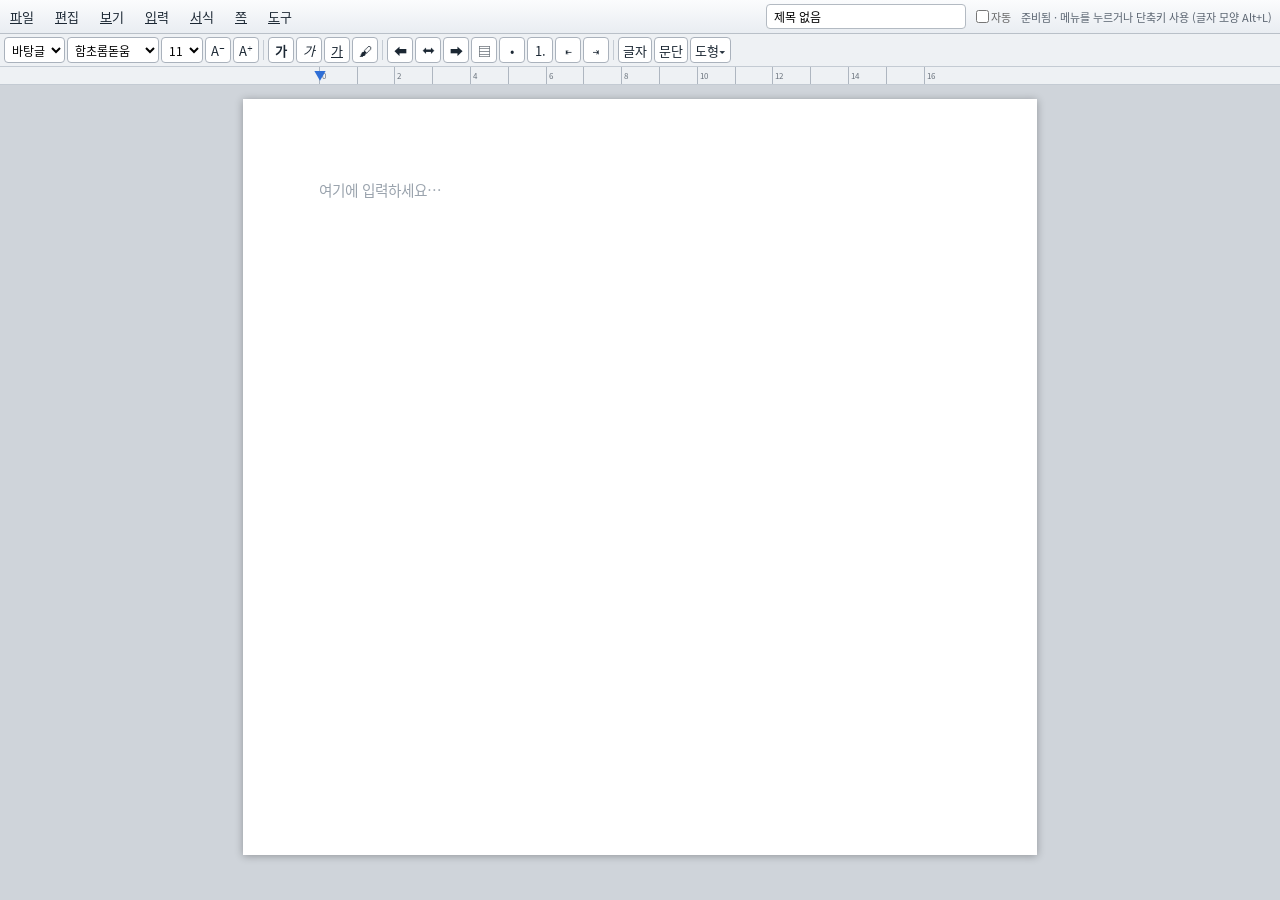
==== index.html @ 689290d2 "hanword 0.1.0 — first public release" ====
<!DOCTYPE html>
<html lang="ko">
<head>
<meta charset="utf-8">
<meta name="viewport" content="width=device-width, initial-scale=1">
<title>한워드</title>
<link rel="stylesheet" href="/editor.css">
<meta name="description" content="한워드 — 설치 없이 브라우저에서 바로 쓰는 무료 한글 워드프로세서. HWPX·PDF·HTML 변환, 자동 저장, 한글 서식 편집.">
<meta name="keywords" content="한글 워드프로세서, 온라인 워드, 무료 워드프로세서, 웹 문서편집기, HWPX, 한워드, hwp 변환, hanword">
<meta name="robots" content="index, follow">
  <meta name="google-site-verification" content="mN7aCFzYx5FIYJWHyknNnNl33EuWTQPsjoKomW9cOM0">
  <meta name="naver-site-verification" content="97799c5bd100fdd92e61cc802711483b612ce0b4">
<meta property="og:type" content="website">
<meta property="og:title" content="한워드 — 무료 온라인 한글 워드프로세서">
<meta property="og:description" content="설치 없이 브라우저에서 바로 쓰는 무료 한글 워드프로세서. HWPX·PDF·HTML 변환 지원.">
<meta property="og:locale" content="ko_KR">
<meta name="twitter:card" content="summary">
<meta name="twitter:title" content="한워드 — 무료 온라인 한글 워드프로세서">
<meta name="twitter:description" content="설치 없이 브라우저에서 바로 쓰는 무료 한글 워드프로세서. HWPX·PDF·HTML 변환 지원.">
<script type="application/ld+json">{"@context":"https://schema.org","@type":"WebApplication","name":"한워드","applicationCategory":"BusinessApplication","operatingSystem":"Web","inLanguage":"ko","offers":{"@type":"Offer","price":"0","priceCurrency":"KRW"},"description":"설치 없이 브라우저에서 쓰는 무료 한글 워드프로세서. HWPX·PDF·HTML 변환, 자동 저장 지원."}</script>
</head>
<body>
  <!-- ① 메뉴 막대 + 문서이름/상태(메뉴 우측 빈 공간 활용) -->
  <div id="topbar">
    <div id="menubar"></div>
    <div id="infobar">
      <input id="docname" value="제목 없음" autocomplete="off" spellcheck="false">
      <label id="autosave-lbl" title="30초마다 자동 저장(끄면 Ctrl+S 수동)" style="font-size:11px;color:#666;display:inline-flex;align-items:center;gap:2px;white-space:nowrap;margin:0 4px"><input type="checkbox" id="autosave" style="margin:0;width:13px;height:13px"> 자동</label>
      <span id="status"></span>
    </div>
  </div>
  <!-- 풀다운 컨테이너 -->
  <div id="dropdown" class="hidden"></div>

  <!-- ② 서식 도구 상자 -->
  <div id="toolbar">
    <select id="styleSel" class="t-sel" title="스타일(F6)">
      <option value="P">바탕글</option>
      <option value="H1">제목 1</option>
      <option value="H2">제목 2</option>
      <option value="H3">제목 3</option>
    </select>
    <select id="fontSel" class="t-sel" title="글꼴">
      <option value='"함초롬돋움","NotoKR",sans-serif'>함초롬돋움</option>
      <option value='"함초롬바탕","NotoKR",serif'>함초롬바탕</option>
          <option value='"UnBatang","NotoKR",serif'>은바탕(KTUG)</option>
      <option value='"맑은 고딕","NotoKR",sans-serif'>맑은 고딕</option>
      <option value='"나눔고딕","NanumGothic","NotoKR",sans-serif'>나눔고딕</option>
      <option value='"굴림","NotoKR",sans-serif'>굴림</option>
      <option value='"돋움","NotoKR",sans-serif'>돋움</option>
      <option value='"바탕","NotoKR",serif'>바탕</option>
      <option value='"궁서","NotoKR",serif'>궁서</option>
      <option value='"HY견고딕","NotoKR",sans-serif'>HY견고딕</option>
      <option value='"D2Coding","NotoKR",monospace'>고정폭</option>
    </select>
    <select id="sizeSel" class="t-sel sm" title="글자 크기">
      <option>8</option><option>9</option><option>10</option><option selected>11</option>
      <option>12</option><option>14</option><option>16</option><option>18</option>
      <option>20</option><option>24</option><option>28</option><option>36</option>
    </select>
    <button class="t-btn" data-act="smaller" title="작게(Ctrl+[)">A⁻</button>
    <button class="t-btn" data-act="bigger" title="크게(Ctrl+])">A⁺</button>
    <span class="t-sep"></span>
    <button class="t-btn" data-act="bold" title="진하게(Ctrl+B)"><b>가</b></button>
    <button class="t-btn" data-act="italic" title="기울임(Ctrl+I)"><i>가</i></button>
    <button class="t-btn" data-act="underline" title="밑줄(Ctrl+U)"><u>가</u></button>
    <button class="t-btn" data-act="formatCopy" title="모양 복사(Alt+C)">🖌</button>
    <span class="t-sep"></span>
    <button class="t-btn" data-act="justifyLeft" title="왼쪽(Ctrl+Shift+L)">⬅</button>
    <button class="t-btn" data-act="justifyCenter" title="가운데(Ctrl+Shift+C)">⬌</button>
    <button class="t-btn" data-act="justifyRight" title="오른쪽(Ctrl+Shift+R)">➡</button>
    <button class="t-btn" data-act="justifyFull" title="양쪽(Ctrl+Shift+M)">▤</button>
    <button class="t-btn" data-act="insertUnorderedList" title="글머리표">•</button>
    <button class="t-btn" data-act="insertOrderedList" title="번호 매기기">1.</button>
    <button class="t-btn" data-act="indentLess" title="내어쓰기">⇤</button>
    <button class="t-btn" data-act="indentMore" title="들여쓰기">⇥</button>
    <span class="t-sep"></span>
    <button class="t-btn" data-act="charDlg" title="글자 모양(Alt+L)">글자</button>
    <button class="t-btn" data-act="paraDlg" title="문단 모양(Alt+T)">문단</button>
    <button class="t-btn" data-act="shapeBox" title="도형 그리기(사각형·원·선)">도형▾</button>
  </div>

  <!-- 표 도구 막대 (표 안에 커서 있을 때만 표시) -->
  <div id="tabletools" class="hidden">
    <span class="tt-label">표</span>
    <button class="t-btn" data-tt="placeChar" title="글자처럼 배치(정렬로 이동)">글자</button>
    <button class="t-btn" data-tt="placeFixed" title="고정 배치(손잡이로 끌어 이동)">고정</button>
    <button class="t-btn" data-tt="placeFloat" title="문단 배치(어울림: 글자가 표를 좌/우로 피해감)">문단</button>
    <button class="t-btn" data-tt="offXm" title="표 왼쪽(글자처럼)">↤</button>
    <button class="t-btn" data-tt="offXc" title="표 가운데(글자처럼)">▣</button>
    <button class="t-btn" data-tt="offXp" title="표 오른쪽(글자처럼)">↦</button>
    <button class="t-btn" data-tt="copyTable" title="복사: 셀블록(F5) 선택 시 블록만 복사 → 표 셀에 붙이면 채우고 본문에 붙이면 새 표 / 아니면 표 전체">복사</button>
    <button class="t-btn" data-tt="cutTable" title="표 오려두기">오림</button>
    <button class="t-btn danger" data-tt="delTable" title="표 삭제">표✕</button>
    <span class="t-sep"></span>
    <button class="t-btn" data-tt="rowAbove" title="위에 줄 추가">↑줄</button>
    <button class="t-btn" data-tt="rowBelow" title="아래에 줄 추가">↓줄</button>
    <button class="t-btn" data-tt="colLeft" title="왼쪽에 칸 추가">←칸</button>
    <button class="t-btn" data-tt="colRight" title="오른쪽에 칸 추가">칸→</button>
    <button class="t-btn" data-tt="delRow" title="줄 지우기">줄✕</button>
    <button class="t-btn" data-tt="delCol" title="칸 지우기">칸✕</button>
    <span class="t-sep"></span>
    <button class="t-btn" data-tt="merge" title="셀 합치기">병합</button>
    <button class="t-btn" data-tt="split" title="셀 나누기">나눔</button>
    <button class="t-btn" data-tt="joinTable" title="표 붙이기: 바로 아래 표와 합침(열 수 같을 때)">표+</button>
    <button class="t-btn" data-tt="splitTable" title="표 나누기: 캐럿 행 기준 위/아래 두 표로">표−</button>
    <button class="t-btn" data-tt="border" title="셀 테두리 그리기(실선·점선·파선·이중선·숨김)">⊞</button>
    <input type="color" id="cellbg" value="#ffff99" title="셀 배경색(F5→C)" aria-hidden="true" style="position:absolute;left:-9999px;width:1px;height:1px;opacity:0">
  </div>

  <!-- 도형/개체 도구상자 — 도형▾ 토글 또는 개체 선택 시 도구모음 아래에 표시. 앞쪽=도형 그리기(작은 아이콘), 뒤=개체 편집 -->
  <div id="objtools" class="hidden">
    <span class="ot-label">도형</span>
    <button class="t-btn ins" data-shape="rect" title="사각형 그리기">▭</button>
    <button class="t-btn ins" data-shape="circle" title="원 그리기">◯</button>
    <button class="t-btn ins" data-shape="line" title="선 그리기">╱</button>
    <span class="t-sep"></span>
    <button class="t-btn" data-obj="place" title="배치 토글: 글자처럼→어울림좌→어울림우→자유배치">배치</button>
    <button class="t-btn" data-obj="rotL" title="왼쪽으로 15° 회전">↺</button>
    <button class="t-btn" data-obj="rotR" title="오른쪽으로 15° 회전">↻</button>
    <button class="t-btn" data-obj="flipH" title="좌우 반전">⇋</button>
    <button class="t-btn" data-obj="flipV" title="상하 반전">⇅</button>
    <button class="t-btn" data-obj="addsel" title="다중 선택 모드: 켠 뒤 개체들을 탭해 추가/해제">＋선택</button>
    <button class="t-btn" data-obj="group" title="선택 개체 묶기(2개 이상)">묶기</button>
    <button class="t-btn" data-obj="ungroup" title="묶은 개체 풀기">풀기</button>
    <button class="t-btn" data-obj="align" title="정렬/배분/같은 크기(2개 이상)">맞춤▾</button>
    <button class="t-btn" data-obj="zorder" title="겹침 순서(앞/뒤)">순서▾</button>
    <button class="t-btn" data-obj="crop" title="이미지 자르기">✂</button>
    <button class="t-btn" data-obj="style" title="도형 색·선 스타일">스타일▾</button>
    <button class="t-btn" data-obj="copy" title="개체 복사(붙이기로 삽입)">복사</button>
    <button class="t-btn danger" data-obj="del" title="개체 삭제(또는 Delete)">✕</button>
  </div>
  <div id="aligntools" class="hidden">
    <button class="t-btn" data-al="left" title="왼쪽 맞춤">⇤</button>
    <button class="t-btn" data-al="hcenter" title="가로 가운데 맞춤">⇔</button>
    <button class="t-btn" data-al="right" title="오른쪽 맞춤">⇥</button>
    <button class="t-btn" data-al="top" title="위 맞춤">⤒</button>
    <button class="t-btn" data-al="vcenter" title="세로 가운데 맞춤">⇕</button>
    <button class="t-btn" data-al="bottom" title="아래 맞춤">⤓</button>
    <button class="t-btn" data-al="disth" title="가로 간격 동일(3개+)">↔</button>
    <button class="t-btn" data-al="distv" title="세로 간격 동일(3개+)">↕</button>
    <button class="t-btn" data-al="samew" title="폭 같게(대표 기준)">◫</button>
    <button class="t-btn" data-al="sameh" title="높이 같게(대표 기준)">⬓</button>
  </div>
  <div id="croptools" class="hidden">
    <button class="t-btn" data-crop="t" title="위쪽 자르기">위↓</button>
    <button class="t-btn" data-crop="b" title="아래쪽 자르기">아래↑</button>
    <button class="t-btn" data-crop="l" title="왼쪽 자르기">왼→</button>
    <button class="t-btn" data-crop="r" title="오른쪽 자르기">오른←</button>
    <button class="t-btn" data-crop="t-" title="위쪽 되돌리기">위↑</button>
    <button class="t-btn" data-crop="b-" title="아래쪽 되돌리기">아래↓</button>
    <button class="t-btn" data-crop="l-" title="왼쪽 되돌리기">왼←</button>
    <button class="t-btn" data-crop="r-" title="오른쪽 되돌리기">오른→</button>
    <button class="t-btn" data-crop="reset" title="자르기 초기화">초기화</button>
  </div>
  <div id="zordertools" class="hidden">
    <button class="t-btn" data-z="front" title="맨 앞으로">⤒ 맨앞</button>
    <button class="t-btn" data-z="forward" title="한 단계 앞으로">↑ 앞으로</button>
    <button class="t-btn" data-z="backward" title="한 단계 뒤로">↓ 뒤로</button>
    <button class="t-btn" data-z="back" title="맨 뒤로">⤓ 맨뒤</button>
    <button class="t-btn" data-z="textfront" title="글 바로 앞으로">글앞</button>
    <button class="t-btn" data-z="textback" title="글 뒤로(배경처럼 글이 위에)">글뒤</button>
  </div>
  <div id="placetools" class="hidden">
    <button class="t-btn" data-pl="char" title="글자처럼: 글 흐름 속에서 큰 글자 취급(기본)">글자</button>
    <button class="t-btn" data-pl="float" title="어울림 왼쪽: 글이 오른쪽으로 감쌈">어울림좌</button>
    <button class="t-btn" data-pl="floatR" title="어울림 오른쪽: 글이 왼쪽으로 감쌈">어울림우</button>
    <button class="t-btn" data-pl="fixed" title="쪽 고정: 글과 무관하게 그 자리에 붙박이">고정</button>
  </div>
  <div id="shapetools" class="hidden">
    <div class="strow">
      <button class="t-btn tgt on" data-target="fill" title="색을 채우기에 적용">채우기</button>
      <button class="t-btn tgt" data-target="stroke" title="색을 선에 적용">선색</button>
      <button class="t-btn" data-fill="none" title="채우기 없음(투명)">없음</button>
    </div>
    <div class="palette" id="sh-palette"></div>
    <div class="strow">
      <span class="stlbl">선</span>
      <button class="t-btn" data-sw="-1" title="선 얇게">−</button>
      <button class="t-btn" data-sw="1" title="선 굵게">+</button>
      <button class="t-btn" data-dash="solid" title="실선">실</button>
      <button class="t-btn" data-dash="dash" title="파선">┄</button>
      <button class="t-btn" data-dash="dot" title="점선">⋯</button>
    </div>
  </div>

  <!-- 눈금자(들여쓰기 드래그) -->
  <div id="ruler"><div class="ticks"></div><div id="indentMarker" title="왼쪽 들여쓰기">▼</div></div>

  <!-- ④ 문서 편집 영역 -->
  <div id="pagewrap">
    <div id="page" contenteditable="true" spellcheck="false"><p><br></p></div>
  </div>

  <!-- ===== 대화상자들 ===== -->
  <div class="modal hidden" id="m-open"><div class="dlg">
    <div class="dlg-h"><span id="m-open-title">불러오기</span><button class="dlg-x" data-close>✕</button></div>
    <div class="dlg-b"><div id="doclist"></div></div>
  </div></div>

  <div class="modal hidden" id="m-char"><div class="dlg">
    <div class="dlg-h">글자 모양<button class="dlg-x" data-close>✕</button></div>
    <div class="dlg-b">
      <div class="frow"><label>글꼴</label>
        <select id="c-font"><option value='"함초롬돋움","NotoKR",sans-serif'>함초롬돋움</option>
          <option value='"함초롬바탕","NotoKR",serif'>함초롬바탕</option>
          <option value='"UnBatang","NotoKR",serif'>은바탕(KTUG)</option>
          <option value='"맑은 고딕","NotoKR",sans-serif'>맑은 고딕</option>
          <option value='"나눔고딕","NanumGothic","NotoKR",sans-serif'>나눔고딕</option>
          <option value='"굴림","NotoKR",sans-serif'>굴림</option>
          <option value='"돋움","NotoKR",sans-serif'>돋움</option>
          <option value='"바탕","NotoKR",serif'>바탕</option>
          <option value='"궁서","NotoKR",serif'>궁서</option>
          <option value='"HY견고딕","NotoKR",sans-serif'>HY견고딕</option>
          <option value='"D2Coding","NotoKR",monospace'>고정폭</option></select></div>
      <div class="frow"><label>기준 크기</label>
        <input id="c-size" type="number" min="6" max="96" value="11"> pt</div>
      <div class="frow"><label>속성</label>
        <span class="attrs">
          <button class="att" data-att="bold"><b>진하게</b></button>
          <button class="att" data-att="italic"><i>기울임</i></button>
          <button class="att" data-att="underline"><u>밑줄</u></button>
          <button class="att" data-att="strike"><s>취소선</s></button>
          <button class="att" data-att="superscript" title="위 첨자">x²</button>
          <button class="att" data-att="subscript" title="아래 첨자">x₂</button>
        </span></div>
      <div class="frow"><label>글자색</label>
        <input id="c-color" type="hidden" value="#000000">
        <span id="c-color-cur" class="cur-sw" title="현재 글자색"></span>
        <div class="cpalette" data-for="c-color" data-cur="c-color-cur"></div>
      </div>
      <div class="frow"><label>자간</label><input id="c-spacing" type="number" min="-4" max="15" step="0.5" value="0"> pt</div>
      <div class="frow"><label>음영색</label>
        <input id="c-bg" type="hidden" value="#ffffff" data-none="1">
        <span id="c-bg-cur" class="cur-sw" title="현재 음영색"></span>
        <div class="cpalette" data-for="c-bg" data-cur="c-bg-cur"></div>
        <button id="c-bg-none" class="mini">없음</button></div>
    </div>
    <div class="dlg-f"><button class="ok" data-act="charApply">설정</button><button data-close>취소</button></div>
  </div></div>

  <div class="modal hidden" id="m-para"><div class="dlg">
    <div class="dlg-h">문단 모양<button class="dlg-x" data-close>✕</button></div>
    <div class="dlg-b">
      <div class="frow"><label>정렬 방식</label>
        <span class="seg" id="p-align">
          <button data-al="left">왼쪽</button><button data-al="center">가운데</button>
          <button data-al="right">오른쪽</button><button data-al="justify">양쪽</button></span></div>
      <div class="frow"><label>줄 간격</label><input id="p-line" type="number" min="80" max="300" step="10" value="160"> %</div>
      <div class="frow"><label>왼쪽 여백</label><input id="p-ml" type="number" min="0" max="150" value="0"> pt</div>
      <div class="frow"><label>오른쪽 여백</label><input id="p-mr" type="number" min="0" max="150" value="0"> pt</div>
      <div class="frow"><label>첫 줄</label>
        <select id="p-indkind"><option value="0">보통</option><option value="1">들여쓰기</option><option value="-1">내어쓰기</option></select>
        <input id="p-ind" type="number" min="0" max="75" value="0"> pt</div>
      <div class="frow"><label>문단 위/아래</label>
        <input id="p-st" type="number" min="0" max="75" value="0"> / <input id="p-sb" type="number" min="0" max="75" value="0"> pt</div>
    </div>
    <div class="dlg-f"><button class="ok" data-act="paraApply">설정</button><button data-close>취소</button></div>
  </div></div>

  <div class="modal hidden" id="m-page"><div class="dlg">
    <div class="dlg-h">편집 용지<button class="dlg-x" data-close>✕</button></div>
    <div class="dlg-b">
      <div class="frow"><label>용지 종류</label>
        <select id="pg-paper">
          <option value="A3">A3 (297×420)</option>
          <option value="A4">A4 (210×297)</option>
          <option value="A5">A5 (148×210)</option>
          <option value="A6">A6 (105×148)</option>
          <option value="B4">B4 (257×364)</option>
          <option value="B5">B5 (182×257)</option>
          <option value="B6">B6 (128×182)</option>
          <option value="Letter">Letter (216×279)</option>
          <option value="Legal">Legal (216×356)</option>
          <option value="Tabloid">Tabloid (279×432)</option>
        </select></div>
      <div class="frow"><label>용지 방향</label>
        <span class="seg" id="pg-orient"><button data-or="portrait">세로</button><button data-or="landscape">가로</button></span></div>
      <div class="frow"><label>위/아래 여백</label>
        <input id="pg-mt" type="number" min="0" max="60" value="20"> / <input id="pg-mb" type="number" min="0" max="60" value="20"> mm</div>
      <div class="frow"><label>왼/오른 여백</label>
        <input id="pg-ml" type="number" min="0" max="60" value="20"> / <input id="pg-mr" type="number" min="0" max="60" value="20"> mm</div>
      <div class="frow"><label>쪽 테두리</label>
        <select id="pg-border">
          <option value="">없음</option>
          <option value="solid">실선</option>
          <option value="dotted">점선</option>
          <option value="dashed">파선</option>
          <option value="double">이중선</option>
        </select>
        <select id="pg-border-w">
          <option value="1">1px</option>
          <option value="2">2px</option>
          <option value="3">3px</option>
        </select></div>
      <div class="frow"><label>쪽 배경색</label>
        <input id="pg-bg" type="hidden"><span id="pg-bg-cur" class="cur-sw"></span>
        <div class="cpalette" data-for="pg-bg" data-cur="pg-bg-cur"></div>
        <button class="t-btn" id="pg-bg-none" type="button" title="배경색 없음">없음</button></div>
      <div class="frow"><label>배경 그림 <span style="color:#c00000">(계획중)</span></label>
        <span id="pg-bg-img-st" style="font-size:12px;color:#556">없음</span>
        <button class="t-btn" id="pg-bg-clear" type="button" title="배경 그림 지우기" disabled>지우기</button>
        <select id="pg-bg-size" title="배경 그림 채움" disabled>
          <option value="cover">꽉 채움</option>
          <option value="contain">맞춤</option>
          <option value="repeat">바둑판</option>
        </select></div>
      <div class="dlg-hint">쪽 배경 <b>그림</b>: 문서에 그림을 넣고 선택 → 쪽 메뉴의 <b>선택 그림을 쪽 배경으로</b> 지정. 채움방식은 위에서 조절. ⚠️한글(HWPX) 저장에는 배경이 포함되지 않습니다(비호환).</div>
    </div>
    <div class="dlg-f"><button class="ok" data-act="pageApply">설정</button><button data-close>취소</button></div>
  </div></div>

  <div class="modal hidden" id="m-find"><div class="dlg">
    <div class="dlg-h">찾기 / 바꾸기<button class="dlg-x" data-close>✕</button></div>
    <div class="dlg-b">
      <div class="frow"><label>찾을 내용</label><input id="f-q" type="text"></div>
      <div class="frow"><label>바꿀 내용</label><input id="f-r" type="text"></div>
      <div class="frow"><label>옵션</label><span class="attrs">
        <label class="opt"><input type="checkbox" id="f-case"> 대/소문자</label>
        <label class="opt"><input type="checkbox" id="f-word"> 낱말 단위</label>
        <label class="opt"><input type="checkbox" id="f-regex"> 정규식</label>
      </span></div>
      <div class="frow"><label></label><span id="f-count" class="meta"></span></div>
    </div>
    <div class="dlg-f">
      <button data-act="findPrev">◀ 이전</button>
      <button class="ok" data-act="findNext">다음 ▶</button>
      <button data-act="replaceOne">바꾸기</button>
      <button data-act="replaceAll">모두 바꿈</button>
      <button data-close>닫기</button>
    </div>
  </div></div>

  <div class="modal hidden" id="m-link"><div class="dlg">
    <div class="dlg-h" id="m-link-h">하이퍼링크<button class="dlg-x" data-close>✕</button></div>
    <div class="dlg-b">
      <div class="frow"><label>주소(URL)</label><input id="lk-url" type="text" placeholder="https://example.com 또는 name@메일"></div>
      <div class="frow"><label>표시 문구</label><input id="lk-text" type="text" placeholder="(비우면 선택 텍스트/주소 사용)"></div>
      <div class="dlg-hint">Ctrl+클릭으로 링크를 엽니다. http/https/mailto만 허용됩니다.</div>
    </div>
    <div class="dlg-f"><button class="ok" data-act="linkApply">적용</button><button id="m-link-rm" data-act="linkRemove">링크 제거</button><button data-close>취소</button></div>
  </div></div>

  <div class="modal hidden" id="m-table"><div class="dlg">
    <div class="dlg-h">표 만들기<button class="dlg-x" data-close>✕</button></div>
    <div class="dlg-b">
      <div class="frow"><label>줄 수</label><input id="tb-r" type="number" min="1" max="30" value="3"></div>
      <div class="frow"><label>칸 수</label><input id="tb-c" type="number" min="1" max="12" value="3"></div>
    </div>
    <div class="dlg-f"><button class="ok" data-act="tableApply">만들기</button><button data-close>취소</button></div>
  </div></div>

  <div class="modal hidden" id="m-split"><div class="dlg">
    <div class="dlg-h">셀 나누기<button class="dlg-x" data-close>✕</button></div>
    <div class="dlg-b">
      <div class="frow"><label>줄 수</label><input id="sp-r" type="number" min="1" max="20" value="2"></div>
      <div class="frow"><label>칸 수</label><input id="sp-c" type="number" min="1" max="12" value="2"></div>
    </div>
    <div class="dlg-f"><button class="ok" data-act="splitApply">나누기</button><button data-close>취소</button></div>
  </div></div>

  <div class="modal hidden" id="m-cellborder"><div class="dlg">
    <div class="dlg-h">셀 테두리 · 배경색<button class="dlg-x" data-close>✕</button></div>
    <div class="dlg-b">
      <div class="frow"><label>선 종류</label>
        <div class="lsel" id="ls-style">
          <button type="button" class="lsel-btn" id="ls-style-btn"><span class="lprev" data-prev="solid"></span><span class="lsel-txt">실선</span><span class="lsel-arrow">▾</span></button>
          <div class="lsel-list hidden">
            <button type="button" class="bstyle on" data-style="solid"><span class="lprev" data-prev="solid"></span>실선</button>
            <button type="button" class="bstyle" data-style="dotted"><span class="lprev" data-prev="dotted"></span>점선</button>
            <button type="button" class="bstyle" data-style="dashed"><span class="lprev" data-prev="dashed"></span>파선</button>
            <button type="button" class="bstyle" data-style="double"><span class="lprev" data-prev="double"></span>이중선</button>
            <button type="button" class="bstyle" data-style="hidden"><span class="lprev" data-prev="hidden"></span>숨김</button>
          </div>
        </div>
      </div>
      <div class="frow"><label>선 굵기</label>
        <div class="lsel" id="ls-width">
          <button type="button" class="lsel-btn" id="ls-width-btn"><span class="lprev" data-prev="w1"></span><span class="lsel-txt">1px</span><span class="lsel-arrow">▾</span></button>
          <div class="lsel-list hidden">
            <button type="button" class="bwidth on" data-w="1"><span class="lprev" data-prev="w1"></span>1px</button>
            <button type="button" class="bwidth" data-w="2"><span class="lprev" data-prev="w2"></span>2px</button>
            <button type="button" class="bwidth" data-w="3"><span class="lprev" data-prev="w3"></span>3px</button>
          </div>
        </div>
      </div>
      <div class="frow"><label>적용 위치</label>
        <div class="bgrp">
          <button class="bplace" data-place="outer">⊞ 바깥</button>
          <button class="bplace" data-place="inner">▦ 안쪽</button>
          <button class="bplace" data-place="all">▩ 전체</button>
          <button class="bplace" data-place="none">▢ 없음</button>
        </div>
      </div>
      <div class="frow"><label></label>
        <div class="bgrp">
          <button class="bplace" data-place="top">▔ 위</button>
          <button class="bplace" data-place="bottom">▁ 아래</button>
          <button class="bplace" data-place="left">▏ 왼쪽</button>
          <button class="bplace" data-place="right">▕ 오른쪽</button>
        </div>
      </div>
      <div class="frow"><label>배경색</label>
        <div class="cbgpal" id="cbg-pal"></div>
      </div>
      <div class="frow"><label></label>
        <button class="t-btn" id="cbg-none" type="button" title="셀 배경 없음">없음</button>
      </div>
      <div class="dlg-hint">선 종류·굵기를 고르고 위치를 누르면 바로 적용됩니다. 이중선은 3px 고정. 배경색은 견본을 누르면 선택 셀에 바로 칠해집니다. (셀은 F5나 드래그로 선택)</div>
    </div>
    <div class="dlg-f"><button data-close>닫기</button></div>
  </div></div>

  <div class="modal hidden" id="m-headfoot"><div class="dlg">
    <div class="dlg-h">머리말 / 꼬리말 / 쪽 번호<button class="dlg-x" data-close>✕</button></div>
    <div class="dlg-b">
      <div class="frow"><label>머리말</label><input id="hf-header" type="text" placeholder="문서 위쪽 가운데"></div>
      <div class="frow"><label></label><label style="display:flex;align-items:center;gap:6px;cursor:pointer"><input id="hf-oddeven" type="checkbox"> 홀수/짝수 쪽 다르게</label></div>
      <div class="frow hf-oe hidden"><label>홀수쪽 머리말</label><input id="hf-header-odd" type="text" placeholder="1, 3, 5… 쪽"></div>
      <div class="frow hf-oe hidden"><label>짝수쪽 머리말</label><input id="hf-header-even" type="text" placeholder="2, 4, 6… 쪽"></div>
      <div class="frow"><label>꼬리말</label><input id="hf-footer" type="text" placeholder="쪽 번호 없을 때만"></div>
      <div class="frow"><label>쪽 번호</label>
        <select id="hf-pagenum"><option value="">없음</option><option value="center">아래 가운데</option><option value="right">아래 오른쪽</option><option value="left">아래 왼쪽</option></select></div>
      <div class="frow"><label>번호 형식</label>
        <select id="hf-pnformat"><option value="1">1, 2, 3</option><option value="circ">①, ②, ③</option><option value="roman">i, ii, iii</option><option value="hangul">가, 나, 다</option></select></div>
      <div class="frow"><label>시작 번호</label><input id="hf-pnstart" type="number" min="1" step="1" value="1" style="width:80px"></div>
    </div>
    <div class="dlg-f"><button class="ok" data-act="headFootApply">설정</button><button data-close>취소</button></div>
  </div></div>

  <div class="modal hidden" id="m-stats"><div class="dlg">
    <div class="dlg-h">글자 수 / 문서 정보<button class="dlg-x" data-close>✕</button></div>
    <div class="dlg-b">
      <div class="frow"><label>글자 수(공백 포함)</label><span id="st-ch" class="meta"></span></div>
      <div class="frow"><label>글자 수(공백 제외)</label><span id="st-chnos" class="meta"></span></div>
      <div class="frow"><label>단어 수</label><span id="st-words" class="meta"></span></div>
      <div class="frow"><label>문단 수</label><span id="st-paras" class="meta"></span></div>
      <div class="frow"><label>표 / 그림</label><span id="st-obj" class="meta"></span></div>
    </div>
    <div class="dlg-f"><button class="ok" data-close>닫기</button></div>
  </div></div>

  <div class="modal hidden" id="m-quit"><div class="dlg">
    <div class="dlg-h">끝내기<button class="dlg-x" data-close>✕</button></div>
    <div class="dlg-b"><p style="margin:.2em 0">저장하지 않은 변경이 있습니다. 저장할까요?</p></div>
    <div class="dlg-f"><button class="ok" id="quit-save">저장 후 끝</button><button id="quit-discard">저장 안 함</button><button id="quit-cancel">취소</button></div>
  </div></div>

  <div class="modal hidden" id="m-toc"><div class="dlg">
    <div class="dlg-h">목차 생성<button class="dlg-x" data-close>✕</button></div>
    <div class="dlg-b"><p id="toc-info" style="font-size:13px;line-height:1.6;margin:0">1페이지 맨 앞에 목차를 생성합니다.</p></div>
    <div class="dlg-f"><button class="ok" data-act="tocGenDo">생성</button><button data-close>취소</button></div>
  </div></div>

  <div class="modal hidden" id="m-pdfmode"><div class="dlg">
    <div class="dlg-h">PDF 열기 방식<button class="dlg-x" data-close>✕</button></div>
    <div class="dlg-b"><p style="font-size:13px;line-height:1.6;margin:0">PDF를 어떻게 열까요?<br><b>그대로</b> — 쪽을 그림으로 렌더(원본 그대로, 편집 불가·표·서식 유지).<br><b>글자만</b> — 글자를 뽑아 문단으로(편집 가능, 원래 배치는 사라짐).</p></div>
    <div class="dlg-f"><button class="ok" data-act="pdfModeImage">그대로</button><button data-act="pdfModeText">글자만</button><button data-close>취소</button></div>
  </div></div>

  <div class="modal hidden" id="m-spell"><div class="dlg">
    <div class="dlg-h">맞춤법 검사 (자주 틀리는 말)<button class="dlg-x" data-close>✕</button></div>
    <div class="dlg-b"><div id="spell-list"></div></div>
    <div class="dlg-f"><button class="ok" data-act="spellFixAll">모두 고치기</button><button data-close>닫기</button></div>
  </div></div>

  <div class="modal hidden" id="m-symbol"><div class="dlg">
    <div class="dlg-h">특수 문자<button class="dlg-x" data-close>✕</button></div>
    <div class="dlg-b"><div id="symtabs"></div><div id="symgrid"></div></div>
    <div class="dlg-f"><button class="ok" data-close>닫기</button></div>
  </div></div>

  <div class="modal hidden" id="m-list"><div class="dlg">
    <div class="dlg-h">목록 속성<button class="dlg-x" data-close>✕</button></div>
    <div class="dlg-b">
      <div class="frow"><label>스타일</label><select id="ls-type"></select></div>
      <div class="frow" id="ls-startrow"><label>시작 번호</label><input id="ls-start" type="number" min="1" max="9999" value="1"></div>
    </div>
    <div class="dlg-f"><button class="ok" data-act="listApply">적용</button><button data-close>취소</button></div>
  </div></div>

  <div class="modal hidden" id="m-style"><div class="dlg">
    <div class="dlg-h">스타일<button class="dlg-x" data-close>✕</button></div>
    <div class="dlg-b"><div id="stylelist">
      <button class="mi" data-block="P">바탕글</button>
      <button class="mi" data-block="H1">제목 1</button>
      <button class="mi" data-block="H2">제목 2</button>
      <button class="mi" data-block="H3">제목 3</button>
    </div></div>
    <div class="dlg-f"><button class="ok" data-close>닫기</button></div>
  </div></div>

  <div id="ctxmenu" class="hidden">
    <div id="ctx-tbl" class="hidden"><!-- 표 안에서 우클릭 시에만 표시(웹포팅 복원 2026-07-17: #9 주인 승인 표 ctx메뉴 — embed 분기가 미포함) -->
      <button class="ctx" data-act="rowAbove">위에 줄 추가</button>
      <button class="ctx" data-act="rowBelow">아래에 줄 추가</button>
      <button class="ctx" data-act="colLeft">왼쪽에 칸 추가</button>
      <button class="ctx" data-act="colRight">오른쪽에 칸 추가</button>
      <button class="ctx sep" data-act="delRow">줄 지우기</button>
      <button class="ctx" data-act="delCol">칸 지우기</button>
      <button class="ctx sep" data-act="merge">셀 합치기</button>
      <button class="ctx" data-act="split">셀 나누기</button>
      <button class="ctx sep" data-act="border">셀 테두리 그리기…</button>
      <button class="ctx" data-act="delTable">표 지우기</button>
    </div>
    <button class="ctx" data-act="cut">오려 두기</button>
    <button class="ctx" data-act="copy">복사하기</button>
    <button class="ctx" data-act="paste">붙이기</button>
    <button class="ctx" data-act="selectall">모두 선택</button>
    <button class="ctx sep" data-act="charDlg">글자 모양</button>
    <button class="ctx" data-act="paraDlg">문단 모양</button>
  </div>

  <div id="toast" class="hidden"></div>

<script src="/wp-core.js"></script>
<script src="/wp-format.js"></script>
<script src="/wp-table.js"></script>
<script src="/wp-find.js"></script>
<script src="/wp-io.js"></script>
<script src="/wp-input.js"></script>
<script src="/wp-obj.js"></script>
<script src="/wp-ruler.js"></script>
<script src="/wp-page.js"></script>
<script src="/wp-preview.js"></script>
<script src="/wp-fullview.js"></script>
<script src="/wp-print.js"></script>
<script src="/wp-board.js"></script>
<script>if(location.search.indexOf("debug=1")>=0){var s=document.createElement("script");s.src="/debug.js";document.body.appendChild(s);}</script>
</body>
</html>
---- editor.css ----
/* RG DS 한워드 — 아래한글(HWP) 스타일. DSI-2(640x480) 터치. 밝은 테마 */
@font-face { font-family:"NotoKR"; src:url("/font/NotoSansKR-Regular.otf") format("opentype"); font-display:swap; }
/* 오픈 한글 웹폰트(font/ 폴더, 라이선스는 licenses/ 참고). 실제 사용된 폰트만 lazy 다운로드·캐시 */
@font-face { font-family:"Noto Sans KR"; font-weight:400; src:url("/font/NotoSansKR-Regular.otf") format("opentype"); font-display:swap; }
@font-face { font-family:"Noto Sans KR"; font-weight:700; src:url("/font/NotoSansKR-Bold.otf") format("opentype"); font-display:swap; }
@font-face { font-family:"Noto Serif KR"; font-weight:400; src:url("/font/NotoSerifKR-400.woff2") format("woff2"); font-display:swap; }
@font-face { font-family:"Noto Serif KR"; font-weight:700; src:url("/font/NotoSerifKR-700.woff2") format("woff2"); font-display:swap; }
@font-face { font-family:"Pretendard"; font-weight:400; src:url("/font/Pretendard-400.woff2") format("woff2"); font-display:swap; }
@font-face { font-family:"Pretendard"; font-weight:700; src:url("/font/Pretendard-700.woff2") format("woff2"); font-display:swap; }
@font-face { font-family:"NanumGothic"; font-weight:400; src:url("/font/NanumGothic-Regular.ttf") format("truetype"); font-display:swap; }
@font-face { font-family:"NanumGothic"; font-weight:700; src:url("/font/NanumGothic-Bold.ttf") format("truetype"); font-display:swap; }
@font-face { font-family:"NanumMyeongjo"; font-weight:400; src:url("/font/NanumMyeongjo-Regular.ttf") format("truetype"); font-display:swap; }
@font-face { font-family:"NanumMyeongjo"; font-weight:700; src:url("/font/NanumMyeongjo-Bold.ttf") format("truetype"); font-display:swap; }
@font-face { font-family:"D2Coding"; font-weight:400; src:url("/font/D2Coding-400.woff2") format("woff2"); font-display:swap; }
@font-face { font-family:"D2Coding"; font-weight:700; src:url("/font/D2Coding-700.woff2") format("woff2"); font-display:swap; }
/* KTUG 배포 한글 폰트(함초롬체LVT=자유배포/은바탕=GPL). 한자·옛한글은 서브셋 제외→NotoKR 폴백 */
@font-face { font-family:"함초롬바탕"; font-weight:400; src:url("/font/Hamchorom-Batang-400.woff2") format("woff2"); font-display:swap; }
@font-face { font-family:"함초롬바탕"; font-weight:700; src:url("/font/Hamchorom-Batang-700.woff2") format("woff2"); font-display:swap; }
@font-face { font-family:"함초롬돋움"; font-weight:400; src:url("/font/Hamchorom-Dotum-400.woff2") format("woff2"); font-display:swap; }
@font-face { font-family:"함초롬돋움"; font-weight:700; src:url("/font/Hamchorom-Dotum-700.woff2") format("woff2"); font-display:swap; }
@font-face { font-family:"UnBatang"; font-weight:400; src:url("/font/UnBatang-400.woff2") format("woff2"); font-display:swap; }
@font-face { font-family:"UnBatang"; font-weight:700; src:url("/font/UnBatang-700.woff2") format("woff2"); font-display:swap; }
/* 독점 폰트명 별칭 → 가장 가까운 오픈 폰트로 렌더(이름은 HWPX에 원본 보존, 한글에선 정품 사용) */
@font-face { font-family:"맑은 고딕"; src:url("/font/Pretendard-400.woff2") format("woff2"); font-display:swap; }
@font-face { font-family:"맑은 고딕"; font-weight:700; src:url("/font/Pretendard-700.woff2") format("woff2"); font-display:swap; }
@font-face { font-family:"굴림"; src:url("/font/NotoSansKR-Regular.otf") format("opentype"); font-display:swap; }
@font-face { font-family:"돋움"; src:url("/font/NotoSansKR-Regular.otf") format("opentype"); font-display:swap; }
@font-face { font-family:"HY견고딕"; src:url("/font/NotoSansKR-Bold.otf") format("opentype"); font-display:swap; }
@font-face { font-family:"바탕"; src:url("/font/NanumMyeongjo-Regular.ttf") format("truetype"); font-display:swap; }
@font-face { font-family:"궁서"; src:url("/font/NanumMyeongjo-Regular.ttf") format("truetype"); font-display:swap; }
@font-face { font-family:"나눔고딕"; src:url("/font/NanumGothic-Regular.ttf") format("truetype"); font-display:swap; }
@font-face { font-family:"나눔명조"; src:url("/font/NanumMyeongjo-Regular.ttf") format("truetype"); font-display:swap; }
* { box-sizing:border-box; -webkit-tap-highlight-color:transparent; }
html,body { margin:0; height:100%; overflow:hidden; font-family:"NotoKR","Noto Sans KR","NanumGothic",sans-serif; background:#cfd4da; font-size:13px; }
body { display:flex; flex-direction:column; }
.hidden { display:none !important; }

/* ① 메뉴 막대 + 문서이름/상태 (한 줄 공유) */
#topbar { flex:0 0 auto; display:flex; align-items:stretch; background:linear-gradient(#fbfcfd,#e9edf2); border-bottom:1px solid #b9c0c8; }
#menubar { flex:0 0 auto; display:flex; align-items:stretch; }
.mb { padding:7px 10px; font-size:13px; color:#1b2733; cursor:pointer; border-right:1px solid transparent; user-select:none; }
.mb:active, .mb.open { background:#2f6fd6; color:#fff; }
.mb u { text-decoration:none; }   /* 가속키 밑줄은 .acc로 */
.mb .acc { text-decoration:underline; }

/* 풀다운 */
#dropdown { position:fixed; z-index:70; background:#fff;   /* 개체도구(55)·핸들(60) 위 — 도구박스가 메뉴 가리던 것 수정(2026-07-19) */ border:1px solid #9aa3ad; box-shadow:2px 3px 8px rgba(0,0,0,.28); min-width:210px; padding:4px 0; border-radius:3px; max-height:calc(100vh - 34px); overflow-y:auto; -webkit-overflow-scrolling:touch; }
.mb, .dd-item, #toolbar button, #tabletools button, .ctx, .symbtn, #p-align button, #pg-orient button, .att { touch-action:manipulation; -webkit-user-select:none; user-select:none; }
.dd-item { display:flex; justify-content:space-between; align-items:center; gap:18px; padding:6px 14px; font-size:13px; color:#1b2733; cursor:pointer; white-space:nowrap; }
.dd-item:active, .dd-item:hover { background:#2f6fd6; color:#fff; }
.dd-item .hk { font-size:11px; color:#7a8694; }
.dd-item:active .hk, .dd-item:hover .hk { color:#dbe6f7; }
.dd-sep { height:1px; background:#e1e5ea; margin:4px 8px; }
.dd-item.dd-dim { opacity:.4; }   /* 되돌리기/다시실행 가능횟수 0 */

/* ② 서식 도구 상자 — 한 줄 고정(넘치면 가로 스크롤, 여러 줄 차지 안 함) */
#toolbar { flex:0 0 auto; display:flex; flex-wrap:nowrap; align-items:center; gap:2px; padding:3px 4px; background:#eef1f4; border-bottom:1px solid #c4cbd3; overflow-x:auto; overflow-y:hidden; -webkit-overflow-scrolling:touch; scrollbar-width:none; }
#toolbar::-webkit-scrollbar { height:0; }
.t-sel { flex:0 0 auto; height:26px; border:1px solid #aab2bc; border-radius:4px; background:#fff; font-family:inherit; font-size:12px; padding:0 3px; max-width:92px; }
.t-sel.sm { max-width:46px; }
.t-btn { flex:0 0 auto; min-width:26px; height:26px; padding:0 4px; border:1px solid #aab2bc; border-radius:4px; background:#fff; color:#1b2733; font-size:13px; line-height:1; cursor:pointer; display:inline-flex; align-items:center; justify-content:center; font-family:inherit; }
.t-btn:active { background:#2f6fd6; color:#fff; }
.t-btn.danger:active { background:#d23f3f; }
.t-btn.color { position:relative; overflow:hidden; }
.t-btn.color input[type=color] { position:absolute; inset:0; opacity:0; border:0; cursor:pointer; }
.t-sep { flex:0 0 auto; width:1px; height:20px; background:#c4cbd3; margin:0 2px; }

/* 표 도구 막대 — 한 줄 고정(가로 스크롤) */
#tabletools { flex:0 0 auto; display:flex; flex-wrap:nowrap; align-items:center; gap:2px; padding:3px 5px; background:#e8f0e8; border-bottom:1px solid #bcd0bc; overflow-x:auto; overflow-y:hidden; -webkit-overflow-scrolling:touch; scrollbar-width:none; }
#tabletools::-webkit-scrollbar { height:0; }
#tabletools.hidden { display:none; }
#tabletools .t-btn.dim{ opacity:.35; }   /* 작동불가능한 표 기능 흐리게 */
.tt-label { flex:0 0 auto; font-size:12px; color:#3a5a3a; font-weight:700; margin-right:3px; }

/* 문서이름/상태 — 메뉴 우측 빈 공간 차지 */
#infobar { flex:1 1 auto; display:flex; align-items:center; gap:6px; padding:0 8px; min-width:0; justify-content:flex-end; }
#docname { flex:0 1 200px; min-width:70px; border:1px solid #b3bac2; border-radius:4px; padding:3px 7px; font-size:12px; font-family:inherit; background:#fff; }
#status { flex:0 1 auto; font-size:11px; color:#5a6470; white-space:nowrap; overflow:hidden; text-overflow:ellipsis; }

/* ④ 문서 페이지 */
#pagewrap { flex:1 1 auto; overflow:auto; padding:14px; -webkit-overflow-scrolling:touch; position:relative; }
/* 인쇄 쪽 경계 가이드(편집 중 페이지 구분) */
#pageguides { position:absolute; pointer-events:none; z-index:2; }
body:not(.pageguides) #pageguides { display:none; }
#pageguides .pgline { position:absolute; left:0; right:0; border-top:1px dashed #9fb0c8; }
#pageguides .pglabel { position:absolute; right:4px; transform:translateY(-50%); background:#eaf0f8; color:#5a6b86; font-size:9px; line-height:1.5; padding:0 5px; border-radius:7px; border:1px solid #c4d0e0; }
body.zen #pageguides { display:none !important; }
#page { position:relative; z-index:0; isolation:isolate; background:#fff;   /* 스태킹 컨텍스트 루트(2026-07-19): 글뒤(z<0) 개체가 종이 배경 '위'·글 '아래'에 칠해지게 — 없으면 흰 종이 뒤로 사라짐 */ color:#111; margin:0 auto; min-height:96%; padding:20mm; width:210mm; max-width:none; box-shadow:0 1px 8px rgba(0,0,0,.3); font-size:11pt; line-height:1.6; outline:none; word-break:break-word; }
/* 기기(RG DS 640px 등 중간 폭): 현행 reflow(폭 맞춤) 유지 */
@media (max-width:820px) and (min-width:541px){ #page{ width:auto; padding:18px 20px; } }
/* 휴대폰 등 좁은 화면(≤540px): 쪽 너비 고정(A4 본문폭)+가로 스크롤, 좌우 여백(인쇄 마진) 작업창서 제외 */
@media (max-width:540px){
  #pagewrap{ padding:8px; }
  #page{ width:170mm; max-width:none; margin:0; padding:12px 6px;   /* 170mm=A4 본문폭(인쇄 줄바꿈 일치), 좌우 패딩 최소화=여백 제외 */
         box-shadow:0 1px 6px rgba(0,0,0,.25); }
}
#page h1{ font-size:20pt; font-weight:700; margin:.4em 0 .3em; }
#page h2{ font-size:16pt; font-weight:700; margin:.4em 0 .3em; }
#page h3{ font-size:13pt; font-weight:700; margin:.4em 0 .3em; }
#page p{ margin:.25em 0; }
#page ul,#page ol{ margin:.25em 0; padding-left:1.6em; }
/* 자동번호 목록 레벨(중첩마다 다른 번호/기호) */
#page ol{ list-style-type:decimal; }
#page ol ol{ list-style-type:lower-alpha; }
#page ol ol ol{ list-style-type:lower-roman; }
#page ul{ list-style-type:disc; }
#page ul ul{ list-style-type:circle; }
#page ul ul ul{ list-style-type:square; }
#page table{ border-collapse:collapse; margin:.4em 0; }
#page td{ border:1px solid #555; padding:4px 8px; min-width:40px; }
#page td img{ max-width:100%; height:auto; }   /* 표 안 그림=셀 폭에 맞춰 축소 */
#page table.resizing{ outline:2px dashed #2f6fd6; outline-offset:2px; }
#page td.cb-sel, #page th.cb-sel{ background:#cfe3ff; box-shadow:inset 0 0 0 2px #2f6fd6; }   /* HWP 셀 블록(F5) 선택 표시 */
#page img.obj-sel, #page .wp-obj.obj-sel{ outline:2px solid #2f6fd6; outline-offset:1px; }
#page .wp-obj[data-obj=media], .fvhost .wp-obj[data-obj=media]{ background:#000; }
#page .wp-obj[data-obj=media][data-media=audio], .fvhost .wp-obj[data-obj=media][data-media=audio]{ background:transparent; }
#page td .wp-obj[data-obj=media], #page th .wp-obj[data-obj=media]{ display:block; width:100% !important; max-width:100%; vertical-align:top; }   /* 표 셀 미디어=셀 폭에 딱 맞게 */
#page .pagebg-cap{ text-align:center; font-size:9pt; font-weight:bold; color:#2f6fd6; margin:2px 0; }
#page [data-pagebg-src]{ outline:1px dashed #2f6fd6; outline-offset:2px; }
#page hr.wp-hr{ border:none; border-top:2px solid #555; margin:.6em 0; height:0; cursor:pointer; }
#page hr.obj-sel{ outline:2px solid #2f6fd6; outline-offset:3px; border-top-color:#2f6fd6; }
/* 개체 블록(도형·그룹): 기본=글자처럼 inline-block(문서 흐름). data-place=fixed/float은 아래 공용규칙이 처리 */
#page .wp-obj, .fvhost .wp-obj{ display:inline-block; vertical-align:bottom; max-width:100%; position:relative; }   /* relative=크롭모델 기준(인라인 아님 — fixed 규칙이 이기도록, 2026-07-19) */
#page .wp-obj svg, .fvhost .wp-obj svg{ display:block; width:100%; height:100%; }
#page .wp-obj[data-obj=img], .fvhost .wp-obj[data-obj=img]{ overflow:hidden; }
#page .wp-obj[data-obj=img] > img, .fvhost .wp-obj[data-obj=img] > img{ display:block; position:absolute; }   /* 자르기: 콘텐츠 img 절대배치(픽셀은 인라인 style·data-cw/ch), 래퍼=보이는 창 */
#page .wp-obj[data-obj=group]{ outline:1px dashed #9bb4d8; }   /* 그룹 경계 시각화(자식은 그룹 원점 상대 absolute) */
#objhandle{ position:fixed; width:14px; height:14px; background:#2f6fd6; border:2px solid #fff; border-radius:3px; box-shadow:0 0 0 1px #2f6fd6; cursor:nwse-resize; z-index:60; touch-action:none; }   /* 핸들=objtools(z55) 위 → 상단 개체도 드래그 가능(직접조작 우선) */
#objhandle-r, #objhandle-b{ position:fixed; width:12px; height:12px; background:#5b8de0; border:2px solid #fff; border-radius:3px; box-shadow:0 0 0 1px #2f6fd6; z-index:60; touch-action:none; }
#objhandle-r{ cursor:ew-resize; }
#objhandle-b{ cursor:ns-resize; }
#objhandle-r.hidden, #objhandle-b.hidden{ display:none; }
.objline-h{ position:fixed; width:16px; height:16px; background:#2f6fd6; border:2px solid #fff; border-radius:50%; box-shadow:0 0 0 1px #2f6fd6; cursor:crosshair; z-index:61; touch-action:none; }
.objline-h.hidden{ display:none; }
.zbtn{ position:fixed; width:18px; height:16px; background:#3a6b3a; color:#fff; font-size:10px; font-weight:bold; line-height:16px; text-align:center; border-radius:3px; cursor:pointer; z-index:60; touch-action:none; box-shadow:0 1px 3px rgba(0,0,0,.4); }
.zbtn.hidden{ display:none; }
/* 개체 배치(표·그림): 글자처럼(기본)=objline 안 inline-block, 정렬로 좌우 이동 / 고정=absolute / 플로팅=float */
#page .objline, .fvhost .objline{ text-align:left; margin:.35em 0; }
#page .objline > table, .fvhost .objline > table{ display:inline-block; vertical-align:top; margin:0; }
#page img[data-place=inline], .fvhost img[data-place=inline]{ display:inline-block; vertical-align:middle; }
#page [data-place=fixed], .fvhost [data-place=fixed]{ position:absolute; z-index:5; margin:0; box-shadow:0 1px 6px rgba(0,0,0,.25); }
#page [data-place=float], .fvhost [data-place=float]{ float:left; margin:2px 14px 8px 0; }
#page [data-place=floatR], .fvhost [data-place=floatR]{ float:right; margin:2px 0 8px 14px; }
#tblhandle, #objmove{ position:fixed; width:18px; height:16px; background:#2f6fd6; color:#fff; font-size:11px; line-height:16px; text-align:center; border-radius:3px; cursor:move; z-index:60; touch-action:none; box-shadow:0 1px 3px rgba(0,0,0,.4); }   /* 이동핸들 ✥=objtools(z55) 위 → 상단 개체·표도 이동 가능 */
/* 개체 도구막대 — 개체 선택 시 상단(도구모음 아래) 맥락 바로 표시(플로팅 아님, 좌우 꽉 채워 줄바꿈) */
#objtools{ position:fixed; left:2px; right:2px; z-index:55; display:flex; flex-wrap:wrap; align-items:center; gap:3px; background:#e7eef7; border:1px solid #b3c4dc; border-radius:5px; padding:3px 5px; box-shadow:0 2px 6px rgba(0,0,0,.2); }
#objtools.hidden{ display:none; }
#objtools .t-btn.ins{ min-width:0; padding:1px 5px; font-size:13px; color:#3a6b3a; }   /* 도형 그리기 작은 아이콘(사각형·원·선) */
#objtools .ot-label{ font-size:10px; font-weight:bold; color:#2f5aa0; padding:0 4px 0 1px; border-right:1px solid #b3c4dc; margin-right:2px; }
#objtools .t-btn.on{ background:#cfe0f5; outline:1px solid #2f6fd6; font-weight:bold; }   /* ＋선택 등 활성 토글 */
#objtools .t-btn.dim{ opacity:.35; }   /* 현재 선택에 안 맞는 도구(예: 맞춤·묶기는 2개+ 필요) */
/* 색상 팔레트(글자색 등 — 코드 대신 샘플) */
.cur-sw{ display:inline-block; width:18px; height:14px; border:1px solid #778; border-radius:2px; vertical-align:middle; margin-right:5px; }
.cpalette, .cbgpal{ display:inline-grid; grid-template-columns:repeat(11,16px); gap:2px; vertical-align:middle; }
.cpalette .sw, .cbgpal .sw{ width:16px; height:16px; padding:0; border:1px solid #99a; border-radius:2px; cursor:pointer; }
.cpalette .sw.sel, .cbgpal .sw.sel{ outline:2px solid #2f6fd6; outline-offset:-1px; }
/* 정렬/배분/같은크기 팝업(맞춤▾) */
#aligntools{ position:fixed; z-index:56; display:flex; flex-wrap:wrap; gap:3px; max-width:180px; background:#eef4ee; border:1px solid #bcd0bc; border-radius:5px; padding:3px 5px; box-shadow:0 2px 6px rgba(0,0,0,.25); }
#aligntools.hidden{ display:none; }
/* 이미지 자르기 팝업(✂) */
#croptools{ position:fixed; z-index:56; display:flex; flex-wrap:wrap; gap:3px; max-width:180px; background:#eef4ee; border:1px solid #bcd0bc; border-radius:5px; padding:3px 5px; box-shadow:0 2px 6px rgba(0,0,0,.25); }
#croptools.hidden{ display:none; }
/* 겹침 순서(z오더) 팝업 */
#zordertools, #placetools{ position:fixed; z-index:56; display:flex; gap:3px; background:#eef4ee; border:1px solid #bcd0bc; border-radius:5px; padding:3px 5px; box-shadow:0 2px 6px rgba(0,0,0,.25); }
#zordertools.hidden{ display:none; }
/* 도형 스타일 팝업(채우기·선색·선두께·선종류) */
#shapetools{ position:fixed; z-index:56; display:flex; flex-direction:column; align-items:flex-start; gap:4px; background:#eef4ee; border:1px solid #bcd0bc; border-radius:5px; padding:4px 6px; box-shadow:0 2px 6px rgba(0,0,0,.25); }
#shapetools.hidden{ display:none; }
#shapetools .strow{ display:flex; flex-wrap:nowrap; align-items:center; gap:3px; }
#shapetools .stlbl{ display:inline-block; width:22px; flex:0 0 22px; font-size:10px; color:#456; text-align:right; margin-right:2px; }
#shapetools .palette{ display:grid; grid-template-columns:repeat(8,18px); gap:2px; }
#shapetools .sw{ width:18px; height:18px; padding:0; border:1px solid #99a; border-radius:2px; cursor:pointer; }
#shapetools .tgt.on{ outline:2px solid #2f6fd6; outline-offset:-1px; font-weight:bold; }
/* 눈금자 */
#ruler{ flex:0 0 auto; position:relative; height:18px; background:#eef1f4; border-bottom:1px solid #c4cbd3; overflow:hidden; }
#ruler .ticks{ position:absolute; inset:0; }
#ruler .tick{ position:absolute; top:0; height:100%; border-left:1px solid #aeb6c0; font-size:8px; color:#6a737d; padding-left:2px; line-height:18px; }
#indentMarker{ position:absolute; top:2px; font-size:12px; line-height:1; color:#2f6fd6; cursor:ew-resize; touch-action:none; z-index:2; user-select:none; }
body.zen #ruler{ display:none !important; }
/* 쪽 윤곽: 여백(패딩)을 옅게 표시해 본문 영역 경계 시각화 */
#page.outline{ background:linear-gradient(#fff,#fff) content-box, #e3ecf9; }
/* 전체 화면(zen): 막대 숨김 */
body.zen #topbar, body.zen #toolbar, body.zen #tabletools{ display:none !important; }
/* 특수 문자 그리드 */
#symgrid{ display:grid; grid-template-columns:repeat(8,1fr); gap:4px; }
.symbtn{ height:36px; border:1px solid #c4cbd3; border-radius:5px; background:#fff; font-size:18px; cursor:pointer; line-height:1; }
.symbtn:active{ background:#2f6fd6; color:#fff; }

/* ===== 모달/대화상자 (HWP풍 회색 다이얼로그) ===== */
.modal { position:fixed; inset:0; background:rgba(0,0,0,.4); z-index:75;   /* 도구상자(55)·핸들(60)·mediactx(65)·풀다운(70) 위 — 대화상자를 도형상자가 가리던 것 수정(2026-07-19) */ display:flex; align-items:flex-start; justify-content:center; }
.dlg { background:#f0f2f5; width:92%; max-width:440px; margin-top:7%; border:1px solid #8f98a3; border-radius:6px; box-shadow:0 6px 24px rgba(0,0,0,.4); max-height:86%; display:flex; flex-direction:column; overflow:hidden; }
.dlg-h { display:flex; justify-content:space-between; align-items:center; padding:8px 12px; background:linear-gradient(#3b7ddd,#2f6fd6); color:#fff; font-weight:700; font-size:13px; }
.dlg-x { background:transparent; border:0; color:#fff; font-size:16px; padding:2px 6px; cursor:pointer; }
.dlg-b { padding:12px 14px; overflow:auto; }
.dlg-f { display:flex; justify-content:flex-end; gap:8px; padding:9px 12px; background:#e4e8ed; border-top:1px solid #cdd3da; }
.dlg-f button { min-width:64px; height:32px; border:1px solid #9aa3ad; border-radius:5px; background:#fff; font-family:inherit; font-size:13px; cursor:pointer; }
.dlg-f button.ok { background:#2f6fd6; color:#fff; border-color:#255bb0; }
.dlg-f button:active { filter:brightness(.94); }
.frow { display:flex; align-items:center; gap:8px; margin:9px 0; font-size:13px; color:#1b2733; }
.frow > label { flex:0 0 78px; color:#3a4654; }
.frow select, .frow input[type=text], .frow input[type=number] { border:1px solid #aab2bc; border-radius:4px; padding:5px 7px; font-family:inherit; font-size:13px; background:#fff; }
.frow input[type=number]{ width:64px; } .frow input[type=text]{ flex:1 1 auto; }
.frow input[type=color]{ width:40px; height:28px; border:1px solid #aab2bc; border-radius:4px; background:#fff; }
.attrs,.seg{ display:flex; gap:5px; flex-wrap:wrap; }
.att,.seg button,.mini{ border:1px solid #aab2bc; border-radius:5px; background:#fff; padding:6px 9px; font-family:inherit; font-size:12px; cursor:pointer; color:#1b2733; }
.att.on,.seg button.on{ background:#2f6fd6; color:#fff; border-color:#255bb0; }
.bgrp{ display:flex; gap:5px; flex-wrap:wrap; }
.bstyle,.bplace{ border:1px solid #aab2bc; border-radius:5px; background:#fff; padding:6px 10px; font-family:inherit; font-size:12px; cursor:pointer; color:#1b2733; }
.bstyle.on,.bplace.on{ background:#2f6fd6; color:#fff; border-color:#255bb0; }
.bplace:active{ background:#e3edfb; }
.dlg-hint{ font-size:11px; color:#6b7683; margin:10px 2px 0; line-height:1.5; }
.opt{ font-size:12px; display:inline-flex; align-items:center; gap:3px; color:#1b2733; }
#f-count{ font-size:12px; color:#2f6fd6; }

/* 불러오기 목록 */
#doclist .di{ display:flex; justify-content:space-between; align-items:center; gap:8px; padding:10px 12px; border-bottom:1px solid #e1e5ea; font-size:13px; cursor:pointer; }
#doclist .di:active{ background:#eaf1fb; }
#doclist .nm{ flex:1 1 auto; overflow:hidden; text-overflow:ellipsis; white-space:nowrap; }
#doclist .meta{ font-size:11px; color:#7a8694; }
#doclist .del{ background:#fde2e2; color:#b91c1c; border:0; border-radius:5px; padding:6px 9px; }

/* 컨텍스트 메뉴(우클릭/롱프레스) */
#ctxmenu{ position:fixed; z-index:60; background:#fff; border:1px solid #9aa3ad; box-shadow:2px 3px 8px rgba(0,0,0,.3); border-radius:5px; padding:4px 0; min-width:130px; }
#ctxmenu.hidden{ display:none; }
.ctx{ display:block; width:100%; text-align:left; padding:9px 16px; font-size:14px; background:#fff; border:0; font-family:inherit; cursor:pointer; color:#1b2733; }
.ctx:active{ background:#2f6fd6; color:#fff; }
.ctx.sep{ border-top:1px solid #e1e5ea; }
/* 쪽 나누기(Ctrl+Enter): 에디터엔 점선, PDF/HWPX엔 페이지나눔 */
#page .pgbreak{ break-after:page; height:0; border-top:1px dashed #c33; margin:6px 0; }

/* 토스트 */
#toast{ position:fixed; left:50%; bottom:18px; transform:translateX(-50%); background:rgba(20,28,38,.92); color:#fff; padding:8px 16px; border-radius:18px; font-size:13px; z-index:50; }

/* ══ 웹포팅 복원절(2026-07-17 embed 1b09d2b 병합): embed CSS가 7/6 분기라 유실된 웹 기능 스타일 — 아래 전부 wp-preview/wp-print/wp-public/wp-find/wp-core(toc·미주·캡션·링크·ph)/wp-format(P2-7 페이드·symtab)/wp-table(lsel)/wp-page(pgborder) 현행 JS가 참조 ══ */
.mb:hover { background:#e2e9f3; }
.dd-item:active .hk, .dd-item:hover .hk, .dd-item:focus .hk { color:#dbe6f7; }
.t-btn:hover { background:#f0f5fc; border-color:#8fb2e8; }
/* 좁은 폭 오버플로 힌트(P2-7): 스크롤 여지가 있는 가장자리를 페이드 — 스크롤바 숨김의 보완 */
#toolbar.more-r:not(.more-l), #tabletools.more-r:not(.more-l) {
  -webkit-mask-image:linear-gradient(to right,#000 calc(100% - 28px),transparent);
          mask-image:linear-gradient(to right,#000 calc(100% - 28px),transparent); }
#toolbar.more-l:not(.more-r), #tabletools.more-l:not(.more-r) {
  -webkit-mask-image:linear-gradient(to right,transparent,#000 28px);
          mask-image:linear-gradient(to right,transparent,#000 28px); }
#toolbar.more-l.more-r, #tabletools.more-l.more-r {
  -webkit-mask-image:linear-gradient(to right,transparent,#000 28px,#000 calc(100% - 28px),transparent);
          mask-image:linear-gradient(to right,transparent,#000 28px,#000 calc(100% - 28px),transparent); }
#pageguides .pgborder { position:absolute; box-sizing:border-box; }   /* #26 쪽 테두리(본문 영역) */
#pvpage .pvborder { position:absolute; box-sizing:border-box; pointer-events:none; }
#page.ph > p:first-child::before{ content:"여기에 입력하세요…"; color:#9aa3ad; position:absolute; pointer-events:none; }   /* 플레이스홀더 오버레이(#9 HEAD 복원) — 실제 텍스트 아님(글자수/저장/찾기 무오염) */
#page a { color:#1155cc; text-decoration:underline; cursor:text; }   /* 하이퍼링크(#20): Ctrl+클릭으로 열기 — 편집 중 커서는 text */
#symtabs{ display:flex; flex-wrap:wrap; gap:4px; margin-bottom:8px; }
.symtab{ padding:4px 10px; border:1px solid #c4cbd3; border-radius:12px; background:#fff; font-size:12px; cursor:pointer; touch-action:manipulation; -webkit-user-select:none; user-select:none; }
.symtab.on{ background:#2f6fd6; border-color:#2f6fd6; color:#fff; }
/* 선 종류/굵기 커스텀 드롭다운(WebKit은 option 안 선 렌더 불가 → 직접 그림) */
.lsel{ position:relative; display:inline-block; }
.lsel-btn{ display:flex; align-items:center; gap:8px; min-width:150px; border:1px solid #aab2bc; border-radius:5px; background:#fff; padding:6px 10px; font-family:inherit; font-size:12px; cursor:pointer; color:#1b2733; }
.lsel.disabled .lsel-btn{ opacity:.55; pointer-events:none; }
.lsel-arrow{ margin-left:auto; color:#5a6572; font-size:10px; }
.lsel-list{ position:absolute; top:calc(100% + 2px); left:0; min-width:100%; background:#fff; border:1px solid #9aa3ad; border-radius:5px; box-shadow:2px 3px 8px rgba(0,0,0,.28); z-index:30; padding:3px; }
.lsel-list button{ display:flex; align-items:center; gap:8px; width:100%; border:0; border-radius:4px; background:#fff; padding:6px 10px; font-family:inherit; font-size:12px; cursor:pointer; color:#1b2733; text-align:left; }
.lsel-list button:hover{ background:#e3edfb; }
.lsel-list button.on{ background:#2f6fd6; color:#fff; }
.lprev{ flex:0 0 auto; display:inline-block; width:46px; height:0; border-top:1px solid #1b2733; }
.lsel-list button.on .lprev{ border-top-color:#fff; }
.lprev[data-prev=dotted]{ border-top-style:dotted; }
.lprev[data-prev=dashed]{ border-top-style:dashed; }
.lprev[data-prev=double]{ border-top-width:3px; border-top-style:double; }
.lprev[data-prev=hidden]{ border-top:0; height:10px; border:1px dashed #c6ccd4; background:#fafbfc; }
.lprev[data-prev=w2]{ border-top-width:2px; }
.lprev[data-prev=w3]{ border-top-width:3px; }
#ctx-tbl.hidden{ display:none; }
#ctx-tbl + .ctx{ border-top:1px solid #d5dbe2; }   /* 표 섹션과 기본 편집 명령 구분선 */
/* 캡션(#22): 표/그림 아래 설명 문단 — 에디터·미리보기 공용 */
#page p.caption,#pvpage p.caption{ font-size:10pt; color:#445; margin:.15em 0 .6em; }
/* 자동 목차(#24): div.toc(비편집) — 항목 클릭=제목 이동, 점선 리더+오른쪽 쪽번호 */
#page .toc,#pvpage .toc{ border:1px solid #d5dbe2; border-radius:4px; padding:10px 14px; margin:.4em 0; }
#page .toc .toc-t,#pvpage .toc .toc-t{ font-weight:700; font-size:13pt; margin:.1em 0 .45em; }
#page .toc .toc-e,#pvpage .toc .toc-e{ display:flex; align-items:baseline; gap:6px; margin:.15em 0; cursor:pointer; }
#page .toc .toc-e .tt{ flex:0 1 auto; }
#page .toc .toc-e::after{ content:""; flex:1 1 auto; order:1; border-bottom:1px dotted #9aa4b0; margin:0 2px 3px; }
#pvpage .toc .toc-e::after{ content:""; flex:1 1 auto; order:1; border-bottom:1px dotted #9aa4b0; margin:0 2px 3px; }
#page .toc .toc-e .tp,#pvpage .toc .toc-e .tp{ order:2; color:#445; }
#page .toc .toc-l2,#pvpage .toc .toc-l2{ padding-left:1.2em; }
#page .toc .toc-l3,#pvpage .toc .toc-l3{ padding-left:2.4em; }
#page .toc .toc-empty,#pvpage .toc .toc-empty{ color:#8a94a0; cursor:default; }
/* 미주(#25 A안): 본문 마커 + 문서 끝 주석 섹션 */
#page sup.fn,#pvpage sup.fn{ color:#1d4ed8; font-size:.72em; cursor:pointer; -webkit-user-select:none; user-select:none; }
#page .fnotes,#pvpage .fnotes{ margin-top:1.2em; border-top:1px solid #9aa4b0; padding-top:.4em; }
#page .fnotes .fn-t,#pvpage .fnotes .fn-t{ font-weight:700; font-size:11pt; color:#334; margin:.1em 0 .3em; }
#page .fnotes .fn-e,#pvpage .fnotes .fn-e{ font-size:10pt; color:#223; margin:.15em 0; }
#page .fnotes .fn-no,#pvpage .fnotes .fn-no{ color:#1d4ed8; cursor:pointer; }
#page .toc .toc-empty::after{ content:none; }
/* ── 전체 화면 = 인쇄 미리보기 (wp-preview.js, HEAD fd4b780 복원 2026-07-06) ── */
#preview{ position:fixed; inset:0; z-index:45; overflow:auto; background:#5b6675; padding:16px 0; outline:none; }
#preview.hidden{ display:none; }
#pvpage{ position:relative; background:#fff; color:#111; margin:0 auto; box-shadow:0 1px 8px rgba(0,0,0,.35); word-break:break-word; }
#pvpage .pvband{ position:relative; width:100%; }
#pvpage .pvband .gap{ position:absolute; left:0; right:0; background:#5b6675;
  margin-left:calc(-1*var(--ml,20mm)); margin-right:calc(-1*var(--mr,20mm)); }   /* 종이 좌우 끝까지 블리드 */
#pvpage .pvhf{ position:absolute; left:0; right:0; padding:0 6mm; font-size:9px; line-height:1.4; color:#555; pointer-events:none; }
#pvpage .pvhf.center{ text-align:center; }
#pvpage .pvhf.right{ text-align:right; }
#pvpage .pvhf.left{ text-align:left; }

/* 초안 복구 배너(공개 모드) */
#draftbar{ position:fixed; left:50%; transform:translateX(-50%); top:70px; z-index:80; display:flex; gap:8px; align-items:center;
           background:#fff8e1; border:1px solid #e0c05a; border-radius:8px; box-shadow:0 3px 12px rgba(0,0,0,.28); padding:8px 12px; font-size:13px; color:#4a3b00; max-width:92%; }
#draftbar span{ overflow:hidden; text-overflow:ellipsis; white-space:nowrap; }
#draftbar button{ flex:0 0 auto; border:1px solid #aab2bc; border-radius:5px; background:#fff; padding:5px 10px; font-family:inherit; font-size:12px; cursor:pointer; }
#draftbar button.ok{ background:#2f6fd6; color:#fff; border-color:#255bb0; }
#draftbar button.x{ border:0; background:transparent; font-size:14px; padding:2px 4px; }

/* 찾기 결과 플래시(모달 포커스 중에도 위치 표시) */
.findflash{ position:fixed; z-index:70; border:2px solid #ff8f00; background:rgba(255,193,7,.25); border-radius:3px; pointer-events:none; animation:findflash .7s ease-out forwards; }
@keyframes findflash{ 0%{opacity:1} 70%{opacity:1} 100%{opacity:0} }
/* 키보드/게임패드 포커스 표시 */
button:focus-visible, select:focus-visible, input:focus-visible, .mb:focus-visible { outline:2px solid #2f6fd6; outline-offset:1px; }
/* 터치 기기: 핸들·마커·툴바 히트 타깃 확대(HEAD 복원) */
@media (pointer:coarse){
  #objhandle{ width:22px; height:22px; }
  #tblhandle, #objmove{ width:26px; height:24px; line-height:24px; font-size:14px; }
  #indentMarker{ font-size:15px; padding:2px 12px 5px; margin-left:-12px; }
  .t-btn{ min-width:32px; height:32px; }
  .t-sel{ height:32px; }
}
/* ── #26-3 브라우저 직접 인쇄(print CSS) — UI 전부 숨기고 본문만, 여백은 @page(동적 주입 style#printpage)가 담당 ── */
#printborder{ display:none; }   /* 쪽 테두리 인쇄 동행분(fixed=쪽마다 반복) — 화면에선 숨김 */
@media print {
  html, body{ overflow:visible !important; height:auto !important; background:#fff !important; }   /* 화면용 overflow:hidden=1쪽 클리핑, 회색 캔버스 배경 해제 */
  body{ display:block !important; }
  body > :not(#pagewrap):not(#printborder){ display:none !important; }
  #printborder{ display:block !important; position:fixed; left:0; top:0; right:0; bottom:0; }
  #pagewrap{ position:static !important; overflow:visible !important; padding:0 !important; margin:0 !important; background:#fff !important; }
  #pageguides{ display:none !important; }
  #page{ width:auto !important; min-height:0 !important; padding:0 !important; margin:0 !important; box-shadow:none !important; border:0 !important; }
  #page [data-pgfill]{ display:none !important; }
  #page .pgbreak{ break-after:page; height:0 !important; border:0 !important; margin:0 !important; }
}
/* 미리보기 본문 스타일(#pvpage) — embed #page 규칙과 동값 유지(원본은 #page,#pvpage 결합이었음) */
#pvpage h1{ font-size:20pt; font-weight:700; margin:.4em 0 .3em; }
#pvpage h2{ font-size:16pt; font-weight:700; margin:.4em 0 .3em; }
#pvpage h3{ font-size:13pt; font-weight:700; margin:.4em 0 .3em; }
#pvpage p{ margin:.25em 0; }
#pvpage ul,#pvpage ol{ margin:.25em 0; padding-left:1.6em; }
#pvpage ol{ list-style-type:decimal; }
#pvpage ol ol{ list-style-type:lower-alpha; }
#pvpage ol ol ol{ list-style-type:lower-roman; }
#pvpage ul{ list-style-type:disc; }
#pvpage ul ul{ list-style-type:circle; }
#pvpage ul ul ul{ list-style-type:square; }
#pvpage table{ border-collapse:collapse; margin:.4em 0; }
#pvpage td{ border:1px solid #555; padding:4px 8px; min-width:40px; }
#pvpage td img{ max-width:100%; height:auto; }   /* 표 안 그림=셀 폭에 맞춰 축소 */
#pvpage .objline{ text-align:left; margin:.35em 0; }
#pvpage .objline > table{ display:inline-block; vertical-align:top; margin:0; }
#pvpage .pgbreak{ break-after:page; height:0; border-top:1px dashed #c33; margin:6px 0; }

/* 표 편집 안내선: 테두리 '없음(투명)' 변만 붉은 점선(편집기 전용, 출력 미표시). 실제 테두리는 인라인이라 우선. */
#page td, #page th { --nbt:none; --nbr:none; --nbb:none; --nbl:none;
  background-image: var(--nbt), var(--nbr), var(--nbb), var(--nbl);
  background-size:100% 1px,1px 100%,100% 1px,1px 100%;
  background-position:top left,top right,bottom left,top left; background-repeat:no-repeat; }
#page td.nb-t, #page th.nb-t { --nbt: repeating-linear-gradient(to right,#e23 0 4px,transparent 4px 7px); }
#page td.nb-r, #page th.nb-r { --nbr: repeating-linear-gradient(to bottom,#e23 0 4px,transparent 4px 7px); }
#page td.nb-b, #page th.nb-b { --nbb: repeating-linear-gradient(to right,#e23 0 4px,transparent 4px 7px); }
#page td.nb-l, #page th.nb-l { --nbl: repeating-linear-gradient(to bottom,#e23 0 4px,transparent 4px 7px); }
@media print { #page td, #page th { background-image:none !important; } }

/* ── 전체보기(쪽 맞춤, 2026-07-18): 슬롯=클립창, 호스트=scale+translate 슬라이스 ── */
#fullview{position:fixed;inset:0;background:#3a3f4a;z-index:80;display:flex;align-items:center;justify-content:center}
#fullview.hidden{display:none}
#fvpages{display:flex;gap:14px;align-items:flex-start}
.fvclip{position:relative;overflow:hidden;background:#fff;box-shadow:0 2px 10px rgba(0,0,0,.45)}
.fvhost{position:absolute;left:0;top:0;transform-origin:0 0;background:#fff;isolation:isolate}
.fvmask{position:absolute;left:0;right:0;background:#fff;z-index:2}
#fvbadge{position:absolute;bottom:6px;left:50%;transform:translateX(-50%);font-size:11px;color:#dde;background:rgba(20,24,32,.7);padding:2px 10px;border-radius:10px;z-index:3}

/* ── 미디어 파일 메뉴(파일명 확인·이름변경·교체, 2026-07-19) ── */
#mediactx{ position:fixed; z-index:65; background:#fff; border:1px solid #9aa3ad; box-shadow:2px 3px 8px rgba(0,0,0,.3); border-radius:5px; padding:8px; width:236px; display:flex; flex-direction:column; gap:6px; }
#mediactx.hidden{ display:none; }
#mediactx .mc-path{ font-size:11px; color:#5a6470; }
#mediactx input{ width:100%; border:1px solid #aab2bc; border-radius:4px; padding:4px 6px; font-size:12px; font-family:inherit; }
#mediactx .mc-btns{ display:flex; gap:4px; }
#mediactx button{ flex:1; height:26px; border:1px solid #aab2bc; border-radius:4px; background:#f4f6f9; font-size:12px; font-family:inherit; }
#mediactx button:active{ background:#2f6fd6; color:#fff; }
#objfile{ position:fixed; width:20px; height:16px; background:#5a6470; color:#fff; font-size:11px; line-height:16px; text-align:center; border-radius:3px; cursor:pointer; z-index:60; touch-action:none; box-shadow:0 1px 3px rgba(0,0,0,.4); }
#objfile.hidden{ display:none; }

#placetools button.on{ background:#2f6fd6; color:#fff; }
#marquee{ position:fixed; border:1px dashed #2f6fd6; background:rgba(47,111,214,.08); z-index:70; pointer-events:none; }
#marquee.hidden{ display:none; }

/* 편집 역사 암호 모달(P12, 2026-07-19) */
#histpw{ position:fixed; left:50%; top:34%; transform:translate(-50%,-50%); z-index:76; width:280px; background:#fff; border:1px solid #9aa3ad; border-radius:6px; box-shadow:0 4px 14px rgba(0,0,0,.35); padding:10px; display:flex; flex-direction:column; gap:7px; }
#histpw.hidden{ display:none; }
#histpw .hp-t{ font-weight:700; font-size:13px; }
#histpw .hp-h{ font-size:11px; color:#5a6470; line-height:1.4; }
#histpw input{ border:1px solid #aab2bc; border-radius:4px; padding:5px 7px; font-size:13px; }
#histpw .hp-b{ display:flex; gap:5px; }
#histpw button{ flex:1; height:27px; border:1px solid #aab2bc; border-radius:4px; background:#f4f6f9; font-size:12px; font-family:inherit; }
#histpw button:active{ background:#2f6fd6; color:#fff; }

/* ── 익명 게시판(버그리포트, 2026-07-25 / 태그·별명·비번·비공개·댓글·고정공지) ── */
#board-ov{ position:fixed; inset:0; background:rgba(0,0,0,.45); z-index:80; display:flex; align-items:flex-start; justify-content:center; }
#board-ov.hidden{ display:none; }
#board-ov .bd-box{ background:#f0f2f5; width:94%; max-width:680px; margin-top:3%; max-height:92%; border:1px solid #8f98a3; border-radius:6px; box-shadow:0 6px 24px rgba(0,0,0,.4); display:flex; flex-direction:column; overflow:hidden; }
#board-ov .bd-h{ display:flex; align-items:center; justify-content:space-between; background:#2f6fd6; color:#fff; padding:9px 12px; font-weight:bold; font-size:15px; }
#board-ov .bd-x{ background:transparent; border:0; color:#fff; font-size:16px; cursor:pointer; line-height:1; padding:2px 4px; }
#board-ov .bd-body{ padding:12px; overflow:auto; }
#board-ov button{ font-family:inherit; cursor:pointer; }
/* 고정 공지 */
#board-ov .bd-pin{ border:1px solid #c9d3e0; border-radius:6px; background:#f6f9ff; margin-bottom:10px; overflow:hidden; }
#board-ov .bd-pin-h{ background:#dbe8fb; color:#22456e; font-weight:bold; font-size:12px; padding:6px 10px; }
#board-ov .bd-pin-s{ font-size:12px; color:#33404d; line-height:1.55; padding:8px 10px; border-top:1px solid #e6ecf5; }
#board-ov .bd-pin-warn{ background:#fff7e6; color:#6a5320; }
#board-ov .bd-rules{ background:#fff7e6; border:1px solid #e0c080; border-radius:5px; padding:8px 10px; font-size:12px; color:#6a5320; line-height:1.5; margin:8px 10px 10px; }
#board-ov .bd-rules b{ display:block; margin-bottom:3px; color:#8a5a00; }
#board-ov .bd-rules ul{ margin:0; padding-left:18px; }
#board-ov .bd-rules li{ margin:2px 0; }
#board-ov .bd-rules-mini{ margin:0 0 10px; }
/* 도구줄: 태그칩 + 검색 + 내글 + 글쓰기 */
#board-ov .bd-toolbar{ display:flex; flex-direction:column; gap:7px; margin-bottom:8px; }
#board-ov .bd-chips{ display:flex; flex-wrap:wrap; gap:5px; }
#board-ov .bd-chip{ border:1px solid #c2cad3; background:#fff; color:#33404d; border-radius:14px; padding:4px 12px; font-size:12px; }
#board-ov .bd-chip.on{ background:#2f6fd6; color:#fff; border-color:#2f6fd6; }
#board-ov .bd-search{ display:flex; gap:6px; }
#board-ov .bd-q{ flex:1; min-width:0; border:1px solid #aab2bc; border-radius:5px; padding:7px 9px; font-size:13px; font-family:inherit; }
#board-ov .bd-mine{ border:1px solid #c2cad3; background:#fff; color:#33404d; border-radius:5px; padding:0 10px; font-size:12px; white-space:nowrap; }
#board-ov .bd-mine.on{ background:#2f6fd6; color:#fff; border-color:#2f6fd6; }
#board-ov .bd-write, #board-ov .bd-submit, #board-ov .bd-csubmit{ background:#2f6fd6; color:#fff; border:0; border-radius:5px; padding:8px 14px; font-size:13px; white-space:nowrap; }
#board-ov .bd-write:active, #board-ov .bd-submit:active, #board-ov .bd-csubmit:active{ background:#245bb0; }
/* 목록 */
#board-ov .bd-list{ display:flex; flex-direction:column; }
#board-ov .bd-loading, #board-ov .bd-empty{ color:#7a828c; font-size:13px; padding:14px 4px; text-align:center; }
#board-ov .bd-item{ display:flex; align-items:center; gap:8px; padding:10px 6px; border-bottom:1px solid #dfe3e8; cursor:pointer; }
#board-ov .bd-item:hover{ background:#e6eefb; }
#board-ov .bd-t{ flex:1; min-width:0; font-size:14px; color:#1a2430; overflow:hidden; text-overflow:ellipsis; white-space:nowrap; }
#board-ov .bd-meta{ font-size:11px; color:#8a929c; white-space:nowrap; flex:none; }
/* 태그 배지 */
#board-ov .bd-tag{ flex:none; font-size:11px; font-weight:bold; border-radius:4px; padding:2px 7px; color:#fff; white-space:nowrap; }
#board-ov .bd-tag-1{ background:#d23f3f; }  /* 버그 */
#board-ov .bd-tag-2{ background:#2f6fd6; }  /* 문의 */
#board-ov .bd-tag-3{ background:#3a8a4a; }  /* 의견 */
#board-ov .bd-tag-4{ background:#7a828c; }  /* 기타 */
/* 뒤로 / 글보기 */
#board-ov .bd-back{ background:#e4e8ee; border:1px solid #c2cad3; border-radius:5px; padding:5px 10px; font-size:12px; margin-bottom:10px; }
#board-ov .bd-fh, #board-ov .bd-vt{ margin:6px 0 8px; }
#board-ov .bd-view .bd-vtag{ margin-bottom:4px; display:flex; align-items:center; gap:8px; }
#board-ov .bd-priv{ font-size:11px; color:#8a5a00; }
#board-ov .bd-view .bd-vt{ font-size:17px; color:#1a2430; }
#board-ov .bd-view .bd-vts{ font-size:11px; color:#8a929c; margin-bottom:10px; }
#board-ov .bd-view .bd-vb{ font-size:14px; color:#232d38; line-height:1.6; white-space:pre-wrap; word-break:break-word; }
#board-ov .bd-vact{ display:flex; gap:6px; margin:12px 0 0; }
#board-ov .bd-edit, #board-ov .bd-del{ border:1px solid #c2cad3; background:#fff; border-radius:5px; padding:6px 12px; font-size:12px; }
#board-ov .bd-del{ color:#c0392b; border-color:#e0b4ad; }
#board-ov .bd-delbar, #board-ov .bd-cmt-delbar{ display:flex; gap:6px; margin-top:8px; }
#board-ov .bd-delbar.hidden, #board-ov .bd-cmt-delbar.hidden{ display:none; }
#board-ov .bd-delpw, #board-ov .bd-cmt-pw{ border:1px solid #aab2bc; border-radius:5px; padding:6px 8px; font-size:13px; font-family:inherit; }
#board-ov .bd-delok, #board-ov .bd-cmt-delok{ background:#c0392b; color:#fff; border:0; border-radius:5px; padding:0 12px; font-size:12px; }
/* 댓글 */
#board-ov .bd-cmts{ margin-top:16px; border-top:1px solid #d6dbe2; padding-top:10px; }
#board-ov .bd-cmts-h{ font-size:12px; font-weight:bold; color:#4a5765; margin-bottom:8px; }
#board-ov .bd-cmt{ border-bottom:1px solid #e6e9ee; padding:7px 2px; }
#board-ov .bd-cmt-m{ font-size:11px; color:#8a929c; margin-bottom:2px; }
#board-ov .bd-cmt-del{ background:transparent; border:0; color:#b06; font-size:11px; margin-left:4px; text-decoration:underline; }
#board-ov .bd-cmt-b{ font-size:13px; color:#2a333d; line-height:1.5; white-space:pre-wrap; word-break:break-word; }
#board-ov .bd-cform{ display:flex; flex-wrap:wrap; gap:6px; margin-top:12px; align-items:flex-start; }
#board-ov .bd-cnick{ flex:0 0 120px; }
#board-ov .bd-cbody{ flex:1 1 100%; order:3; resize:vertical; }
#board-ov .bd-cpw{ flex:1; }
#board-ov .bd-csubmit{ order:4; }
#board-ov .bd-cnick, #board-ov .bd-cbody, #board-ov .bd-cpw{ border:1px solid #aab2bc; border-radius:5px; padding:6px 8px; font-size:13px; font-family:inherit; box-sizing:border-box; }
/* 글쓰기 폼 */
#board-ov .bd-form{ display:flex; flex-direction:column; gap:8px; }
#board-ov .bd-frow{ display:flex; gap:8px; flex-wrap:wrap; }
#board-ov .bd-title-in, #board-ov .bd-content, #board-ov .bd-nick-in, #board-ov .bd-pw-in, #board-ov .bd-tag-in{ border:1px solid #aab2bc; border-radius:5px; padding:8px; font-size:14px; font-family:inherit; box-sizing:border-box; }
#board-ov .bd-title-in, #board-ov .bd-content{ width:100%; }
#board-ov .bd-content{ resize:vertical; line-height:1.5; }
#board-ov .bd-tag-in{ flex:0 0 110px; background:#fff; }
#board-ov .bd-nick-in, #board-ov .bd-pw-in{ flex:1; min-width:120px; }
#board-ov .bd-privlbl{ display:flex; align-items:center; gap:5px; font-size:13px; color:#4a5765; white-space:nowrap; }
#board-ov .bd-actions{ display:flex; justify-content:flex-end; }
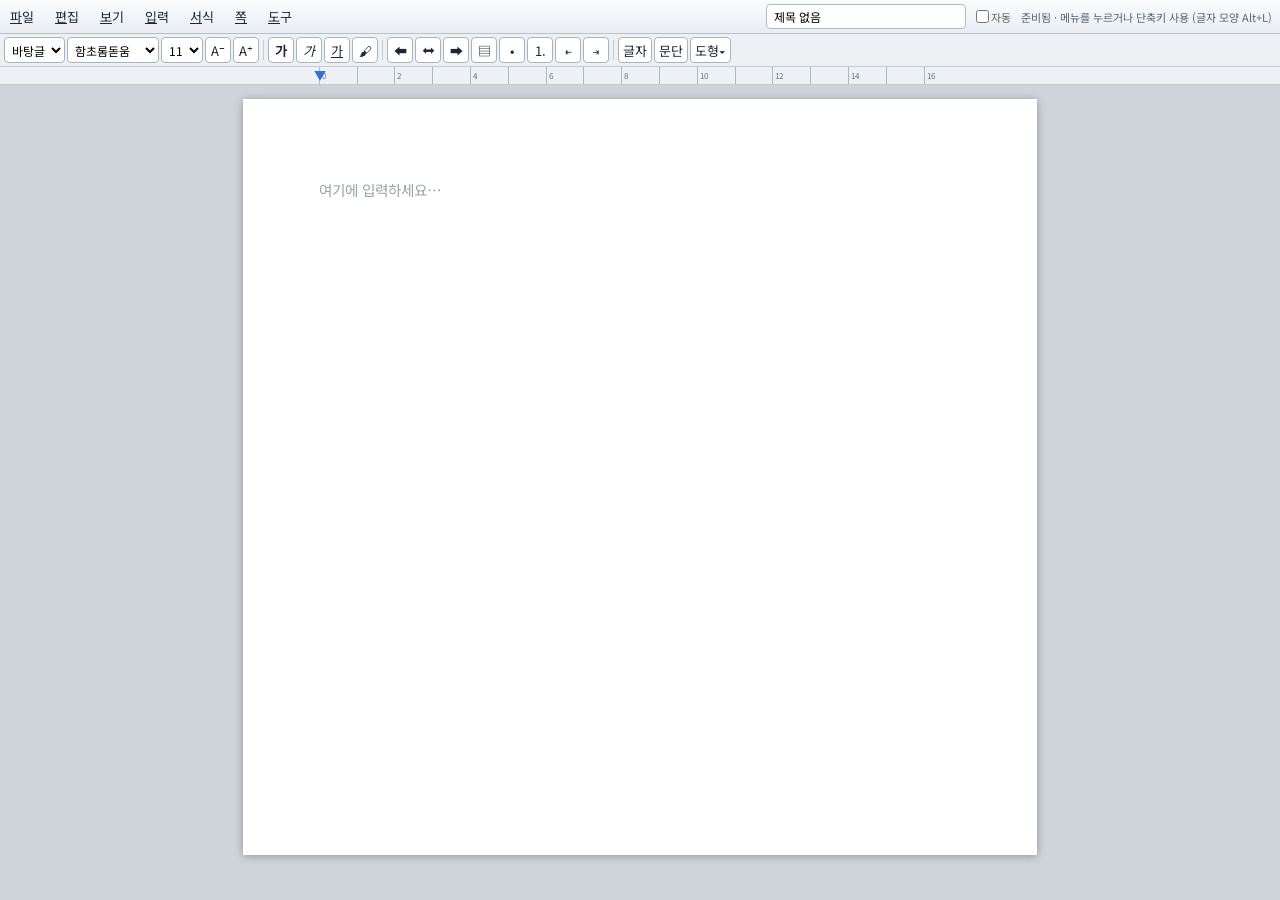
==== commit 35492b50: "hanword 0.1.5 — embed mode (iframe postMessage API, sanitizer, embed.html, government margins), keep" ====
--- a/index.html
+++ b/index.html
@@ -4,7 +4,7 @@
 <meta charset="utf-8">
 <meta name="viewport" content="width=device-width, initial-scale=1">
 <title>한워드</title>
-<link rel="stylesheet" href="/editor.css">
+<link rel="stylesheet" href="editor.css">
 <meta name="description" content="한워드 — 설치 없이 브라우저에서 바로 쓰는 무료 한글 워드프로세서. HWPX·PDF·HTML 변환, 자동 저장, 한글 서식 편집.">
 <meta name="keywords" content="한글 워드프로세서, 온라인 워드, 무료 워드프로세서, 웹 문서편집기, HWPX, 한워드, hwp 변환, hanword">
 <meta name="robots" content="index, follow">
@@ -276,6 +276,12 @@
         </select></div>
       <div class="frow"><label>용지 방향</label>
         <span class="seg" id="pg-orient"><button data-or="portrait">세로</button><button data-or="landscape">가로</button></span></div>
+      <div class="frow"><label>여백 미리 설정</label>
+        <select id="pg-preset" title="여백 묶음 설정(선택 시 아래 여백 칸을 채움)">
+          <option value="">직접 입력</option>
+          <option value="default">기본 (사방 20mm)</option>
+          <option value="gov">공문서 A4 (위30·왼20·오15·아래15)</option>
+        </select></div>
       <div class="frow"><label>위/아래 여백</label>
         <input id="pg-mt" type="number" min="0" max="60" value="20"> / <input id="pg-mb" type="number" min="0" max="60" value="20"> mm</div>
       <div class="frow"><label>왼/오른 여백</label>
@@ -513,19 +519,20 @@
 
   <div id="toast" class="hidden"></div>
 
-<script src="/wp-core.js"></script>
-<script src="/wp-format.js"></script>
-<script src="/wp-table.js"></script>
-<script src="/wp-find.js"></script>
-<script src="/wp-io.js"></script>
-<script src="/wp-input.js"></script>
-<script src="/wp-obj.js"></script>
-<script src="/wp-ruler.js"></script>
-<script src="/wp-page.js"></script>
-<script src="/wp-preview.js"></script>
-<script src="/wp-fullview.js"></script>
-<script src="/wp-print.js"></script>
-<script src="/wp-board.js"></script>
-<script>if(location.search.indexOf("debug=1")>=0){var s=document.createElement("script");s.src="/debug.js";document.body.appendChild(s);}</script>
+<script src="wp-core.js"></script>
+<script src="wp-format.js"></script>
+<script src="wp-table.js"></script>
+<script src="wp-find.js"></script>
+<script src="wp-io.js"></script>
+<script src="wp-input.js"></script>
+<script src="wp-obj.js"></script>
+<script src="wp-ruler.js"></script>
+<script src="wp-page.js"></script>
+<script src="wp-preview.js"></script>
+<script src="wp-fullview.js"></script>
+<script src="wp-print.js"></script>
+<script src="wp-board.js"></script>
+<script src="wp-embed.js"></script>
+<script>if(/[?&]debug=1(&|$)/.test(location.search)&&!/[?&]embed=1(&|$)/.test(location.search)){var s=document.createElement("script");s.src="/debug.js";document.body.appendChild(s);}</script>
 </body>
 </html>
--- a/editor.css
+++ b/editor.css
@@ -1,35 +1,32 @@
 /* RG DS 한워드 — 아래한글(HWP) 스타일. DSI-2(640x480) 터치. 밝은 테마 */
-@font-face { font-family:"NotoKR"; src:url("/font/NotoSansKR-Regular.otf") format("opentype"); font-display:swap; }
-/* 오픈 한글 웹폰트(font/ 폴더, 라이선스는 licenses/ 참고). 실제 사용된 폰트만 lazy 다운로드·캐시 */
-@font-face { font-family:"Noto Sans KR"; font-weight:400; src:url("/font/NotoSansKR-Regular.otf") format("opentype"); font-display:swap; }
-@font-face { font-family:"Noto Sans KR"; font-weight:700; src:url("/font/NotoSansKR-Bold.otf") format("opentype"); font-display:swap; }
-@font-face { font-family:"Noto Serif KR"; font-weight:400; src:url("/font/NotoSerifKR-400.woff2") format("woff2"); font-display:swap; }
-@font-face { font-family:"Noto Serif KR"; font-weight:700; src:url("/font/NotoSerifKR-700.woff2") format("woff2"); font-display:swap; }
-@font-face { font-family:"Pretendard"; font-weight:400; src:url("/font/Pretendard-400.woff2") format("woff2"); font-display:swap; }
-@font-face { font-family:"Pretendard"; font-weight:700; src:url("/font/Pretendard-700.woff2") format("woff2"); font-display:swap; }
-@font-face { font-family:"NanumGothic"; font-weight:400; src:url("/font/NanumGothic-Regular.ttf") format("truetype"); font-display:swap; }
-@font-face { font-family:"NanumGothic"; font-weight:700; src:url("/font/NanumGothic-Bold.ttf") format("truetype"); font-display:swap; }
-@font-face { font-family:"NanumMyeongjo"; font-weight:400; src:url("/font/NanumMyeongjo-Regular.ttf") format("truetype"); font-display:swap; }
-@font-face { font-family:"NanumMyeongjo"; font-weight:700; src:url("/font/NanumMyeongjo-Bold.ttf") format("truetype"); font-display:swap; }
-@font-face { font-family:"D2Coding"; font-weight:400; src:url("/font/D2Coding-400.woff2") format("woff2"); font-display:swap; }
-@font-face { font-family:"D2Coding"; font-weight:700; src:url("/font/D2Coding-700.woff2") format("woff2"); font-display:swap; }
+@font-face { font-family:"NotoKR"; src:url("font/NotoSansKR.ttf") format("truetype"); font-display:swap; }
+/* 오픈 한글 웹폰트(font/ 폴더 — 파일별 라이선스·배포 범위는 licenses/README.md). 실제 사용된 폰트만 lazy 다운로드·캐시 */
+@font-face { font-family:"Noto Sans KR"; font-weight:400; src:url("font/NotoSansKR-400.woff2") format("woff2"); font-display:swap; }
+@font-face { font-family:"Noto Sans KR"; font-weight:700; src:url("font/NotoSansKR-700.woff2") format("woff2"); font-display:swap; }
+@font-face { font-family:"Noto Serif KR"; font-weight:400; src:url("font/NotoSerifKR-400.woff2") format("woff2"); font-display:swap; }
+@font-face { font-family:"Noto Serif KR"; font-weight:700; src:url("font/NotoSerifKR-700.woff2") format("woff2"); font-display:swap; }
+@font-face { font-family:"Pretendard"; font-weight:400; src:url("font/Pretendard-400.woff2") format("woff2"); font-display:swap; }
+@font-face { font-family:"Pretendard"; font-weight:700; src:url("font/Pretendard-700.woff2") format("woff2"); font-display:swap; }
+@font-face { font-family:"NanumGothic"; font-weight:400; src:url("font/NanumGothic-Regular.ttf") format("truetype"); font-display:swap; }
+@font-face { font-family:"NanumGothic"; font-weight:700; src:url("font/NanumGothic-Bold.ttf") format("truetype"); font-display:swap; }
+@font-face { font-family:"NanumMyeongjo"; font-weight:400; src:url("font/NanumMyeongjo-Regular.ttf") format("truetype"); font-display:swap; }
+@font-face { font-family:"NanumMyeongjo"; font-weight:700; src:url("font/NanumMyeongjo-Bold.ttf") format("truetype"); font-display:swap; }
+@font-face { font-family:"D2Coding"; font-weight:400; src:url("font/D2Coding-400.woff2") format("woff2"); font-display:swap; }
+@font-face { font-family:"D2Coding"; font-weight:700; src:url("font/D2Coding-700.woff2") format("woff2"); font-display:swap; }
 /* KTUG 배포 한글 폰트(함초롬체LVT=자유배포/은바탕=GPL). 한자·옛한글은 서브셋 제외→NotoKR 폴백 */
-@font-face { font-family:"함초롬바탕"; font-weight:400; src:url("/font/Hamchorom-Batang-400.woff2") format("woff2"); font-display:swap; }
-@font-face { font-family:"함초롬바탕"; font-weight:700; src:url("/font/Hamchorom-Batang-700.woff2") format("woff2"); font-display:swap; }
-@font-face { font-family:"함초롬돋움"; font-weight:400; src:url("/font/Hamchorom-Dotum-400.woff2") format("woff2"); font-display:swap; }
-@font-face { font-family:"함초롬돋움"; font-weight:700; src:url("/font/Hamchorom-Dotum-700.woff2") format("woff2"); font-display:swap; }
-@font-face { font-family:"UnBatang"; font-weight:400; src:url("/font/UnBatang-400.woff2") format("woff2"); font-display:swap; }
-@font-face { font-family:"UnBatang"; font-weight:700; src:url("/font/UnBatang-700.woff2") format("woff2"); font-display:swap; }
+
+
+
 /* 독점 폰트명 별칭 → 가장 가까운 오픈 폰트로 렌더(이름은 HWPX에 원본 보존, 한글에선 정품 사용) */
-@font-face { font-family:"맑은 고딕"; src:url("/font/Pretendard-400.woff2") format("woff2"); font-display:swap; }
-@font-face { font-family:"맑은 고딕"; font-weight:700; src:url("/font/Pretendard-700.woff2") format("woff2"); font-display:swap; }
-@font-face { font-family:"굴림"; src:url("/font/NotoSansKR-Regular.otf") format("opentype"); font-display:swap; }
-@font-face { font-family:"돋움"; src:url("/font/NotoSansKR-Regular.otf") format("opentype"); font-display:swap; }
-@font-face { font-family:"HY견고딕"; src:url("/font/NotoSansKR-Bold.otf") format("opentype"); font-display:swap; }
-@font-face { font-family:"바탕"; src:url("/font/NanumMyeongjo-Regular.ttf") format("truetype"); font-display:swap; }
-@font-face { font-family:"궁서"; src:url("/font/NanumMyeongjo-Regular.ttf") format("truetype"); font-display:swap; }
-@font-face { font-family:"나눔고딕"; src:url("/font/NanumGothic-Regular.ttf") format("truetype"); font-display:swap; }
-@font-face { font-family:"나눔명조"; src:url("/font/NanumMyeongjo-Regular.ttf") format("truetype"); font-display:swap; }
+@font-face { font-family:"맑은 고딕"; src:url("font/Pretendard-400.woff2") format("woff2"); font-display:swap; }
+@font-face { font-family:"맑은 고딕"; font-weight:700; src:url("font/Pretendard-700.woff2") format("woff2"); font-display:swap; }
+@font-face { font-family:"굴림"; src:url("font/NotoSansKR-400.woff2") format("woff2"); font-display:swap; }
+@font-face { font-family:"돋움"; src:url("font/NotoSansKR-400.woff2") format("woff2"); font-display:swap; }
+@font-face { font-family:"HY견고딕"; src:url("font/NotoSansKR-700.woff2") format("woff2"); font-display:swap; }
+@font-face { font-family:"바탕"; src:url("font/NotoSerifKR-400.woff2") format("woff2"); font-display:swap; }
+@font-face { font-family:"궁서"; src:url("font/NotoSerifKR-400.woff2") format("woff2"); font-display:swap; }
+@font-face { font-family:"나눔고딕"; src:url("font/NanumGothic-Regular.ttf") format("truetype"); font-display:swap; }
+@font-face { font-family:"나눔명조"; src:url("font/NanumMyeongjo-Regular.ttf") format("truetype"); font-display:swap; }
 * { box-sizing:border-box; -webkit-tap-highlight-color:transparent; }
 html,body { margin:0; height:100%; overflow:hidden; font-family:"NotoKR","Noto Sans KR","NanumGothic",sans-serif; background:#cfd4da; font-size:13px; }
 body { display:flex; flex-direction:column; }
@@ -481,3 +478,7 @@
 #board-ov .bd-nick-in, #board-ov .bd-pw-in{ flex:1; min-width:120px; }
 #board-ov .bd-privlbl{ display:flex; align-items:center; gap:5px; font-size:13px; color:#4a5765; white-space:nowrap; }
 #board-ov .bd-actions{ display:flex; justify-content:flex-end; }
+/* 임베드 모드(?embed=1, wp-embed.js): 서버 파일 저장 UI(문서 이름·자동저장) 숨김 / 읽기 전용이면 서식 도구 숨김 */
+html.wp-embed #docname, html.wp-embed #autosave-lbl { display:none !important; }
+html.wp-ro #toolbar, html.wp-ro #ruler, html.wp-ro #tabletools, html.wp-ro #objtools, html.wp-ro #aligntools,
+html.wp-ro #croptools, html.wp-ro #zordertools, html.wp-ro #placetools, html.wp-ro #shapetools { display:none !important; }
